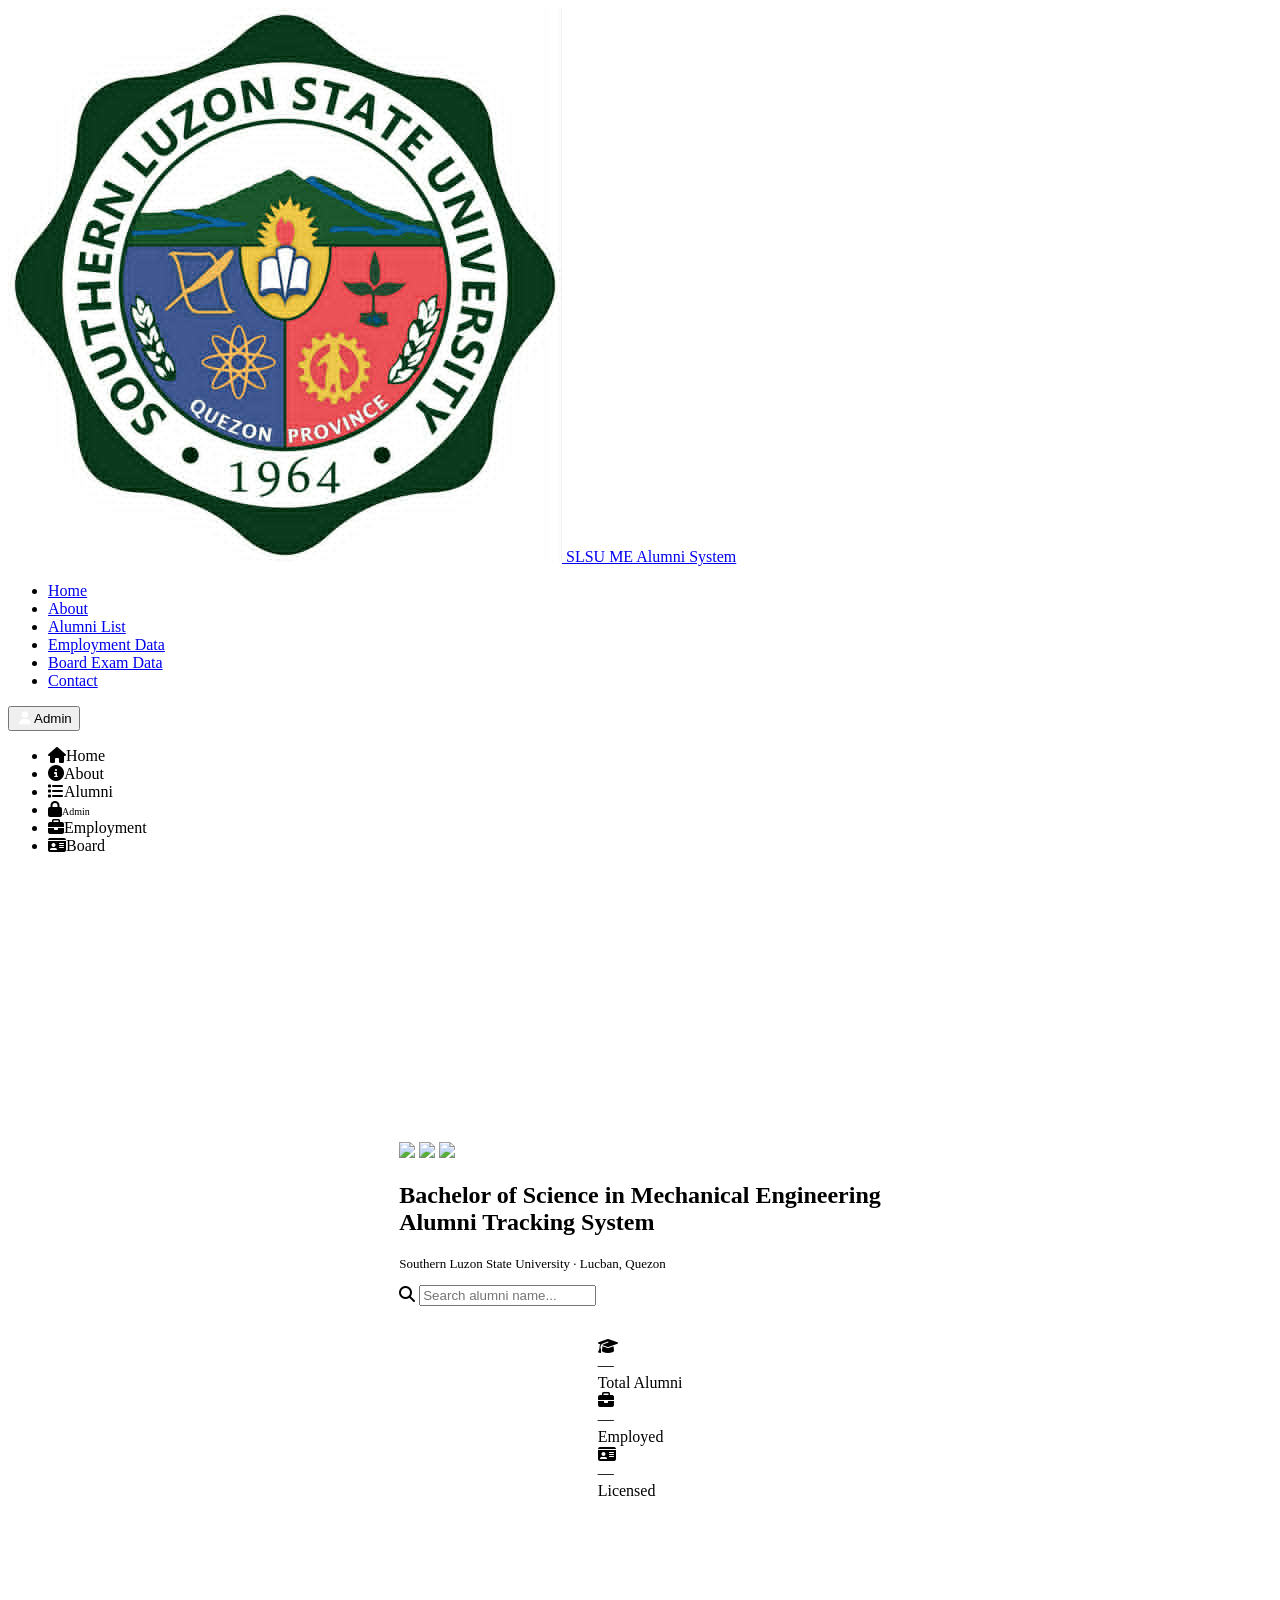
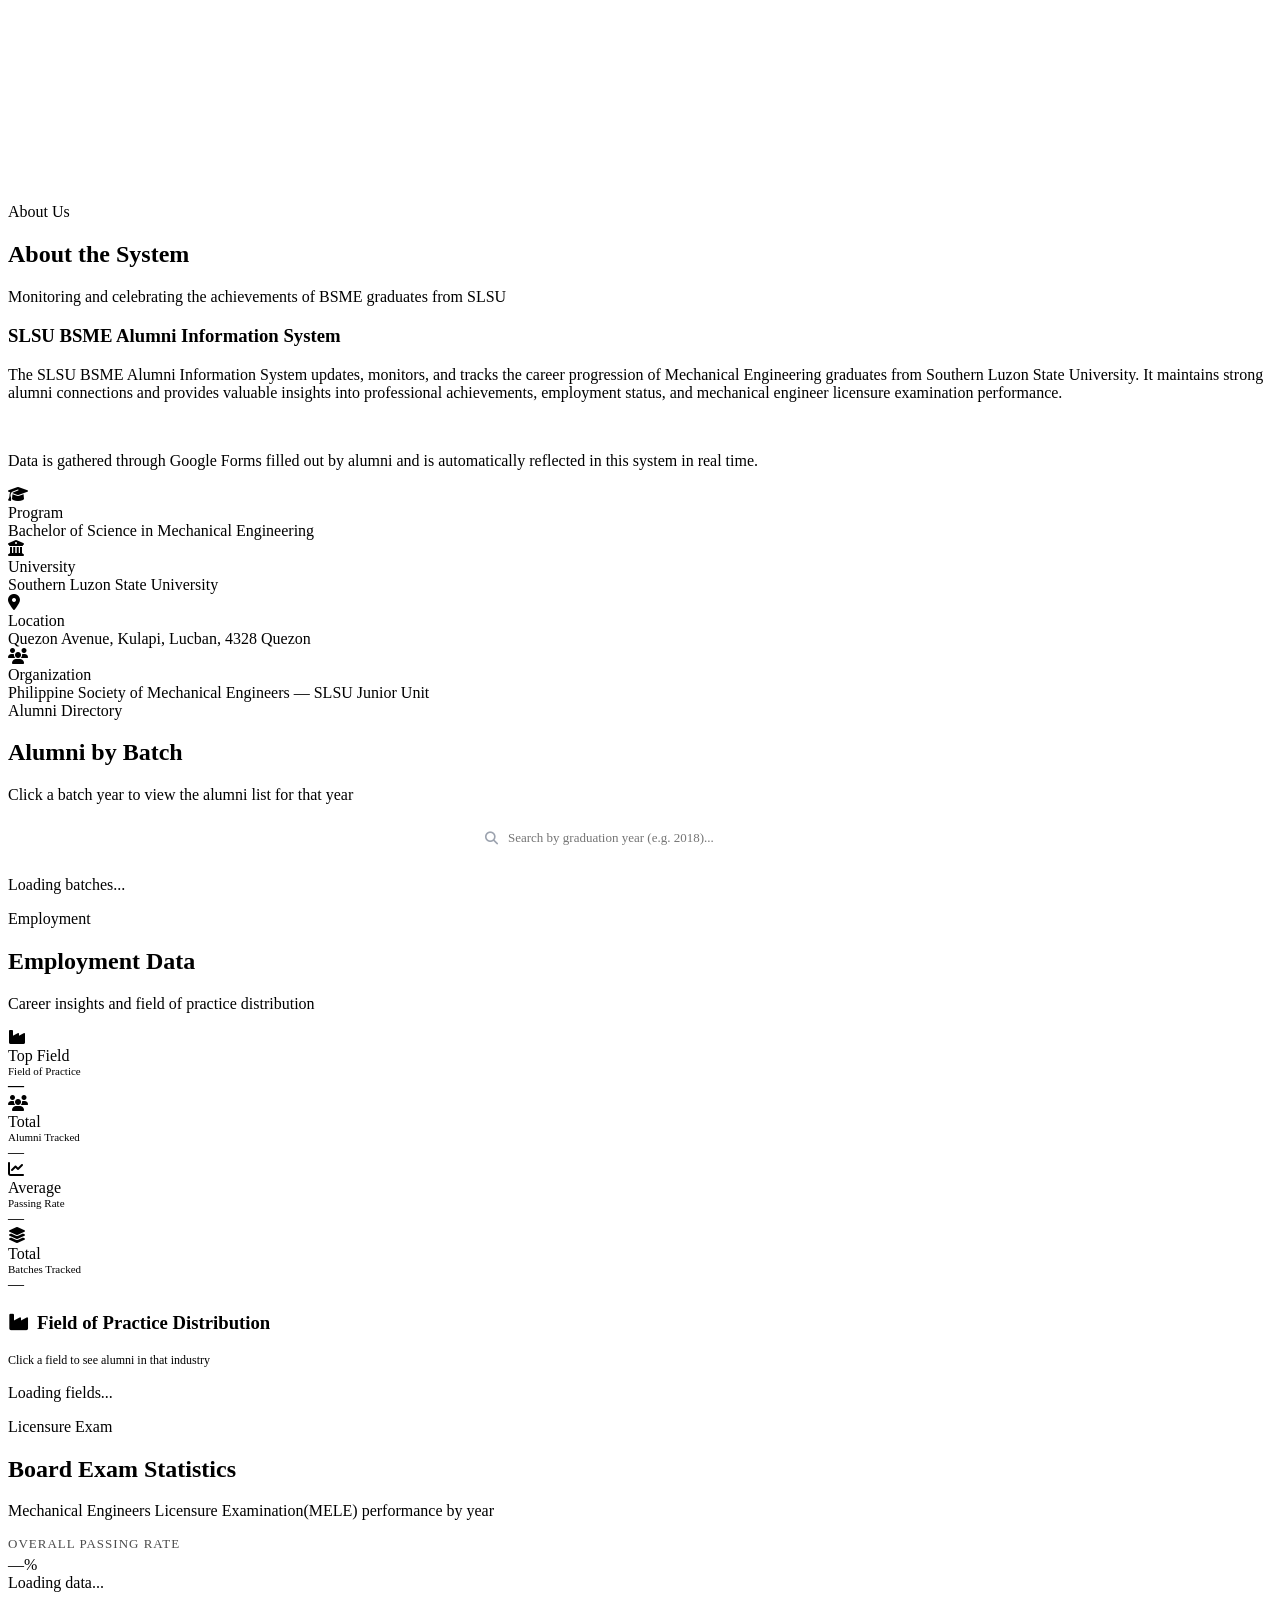
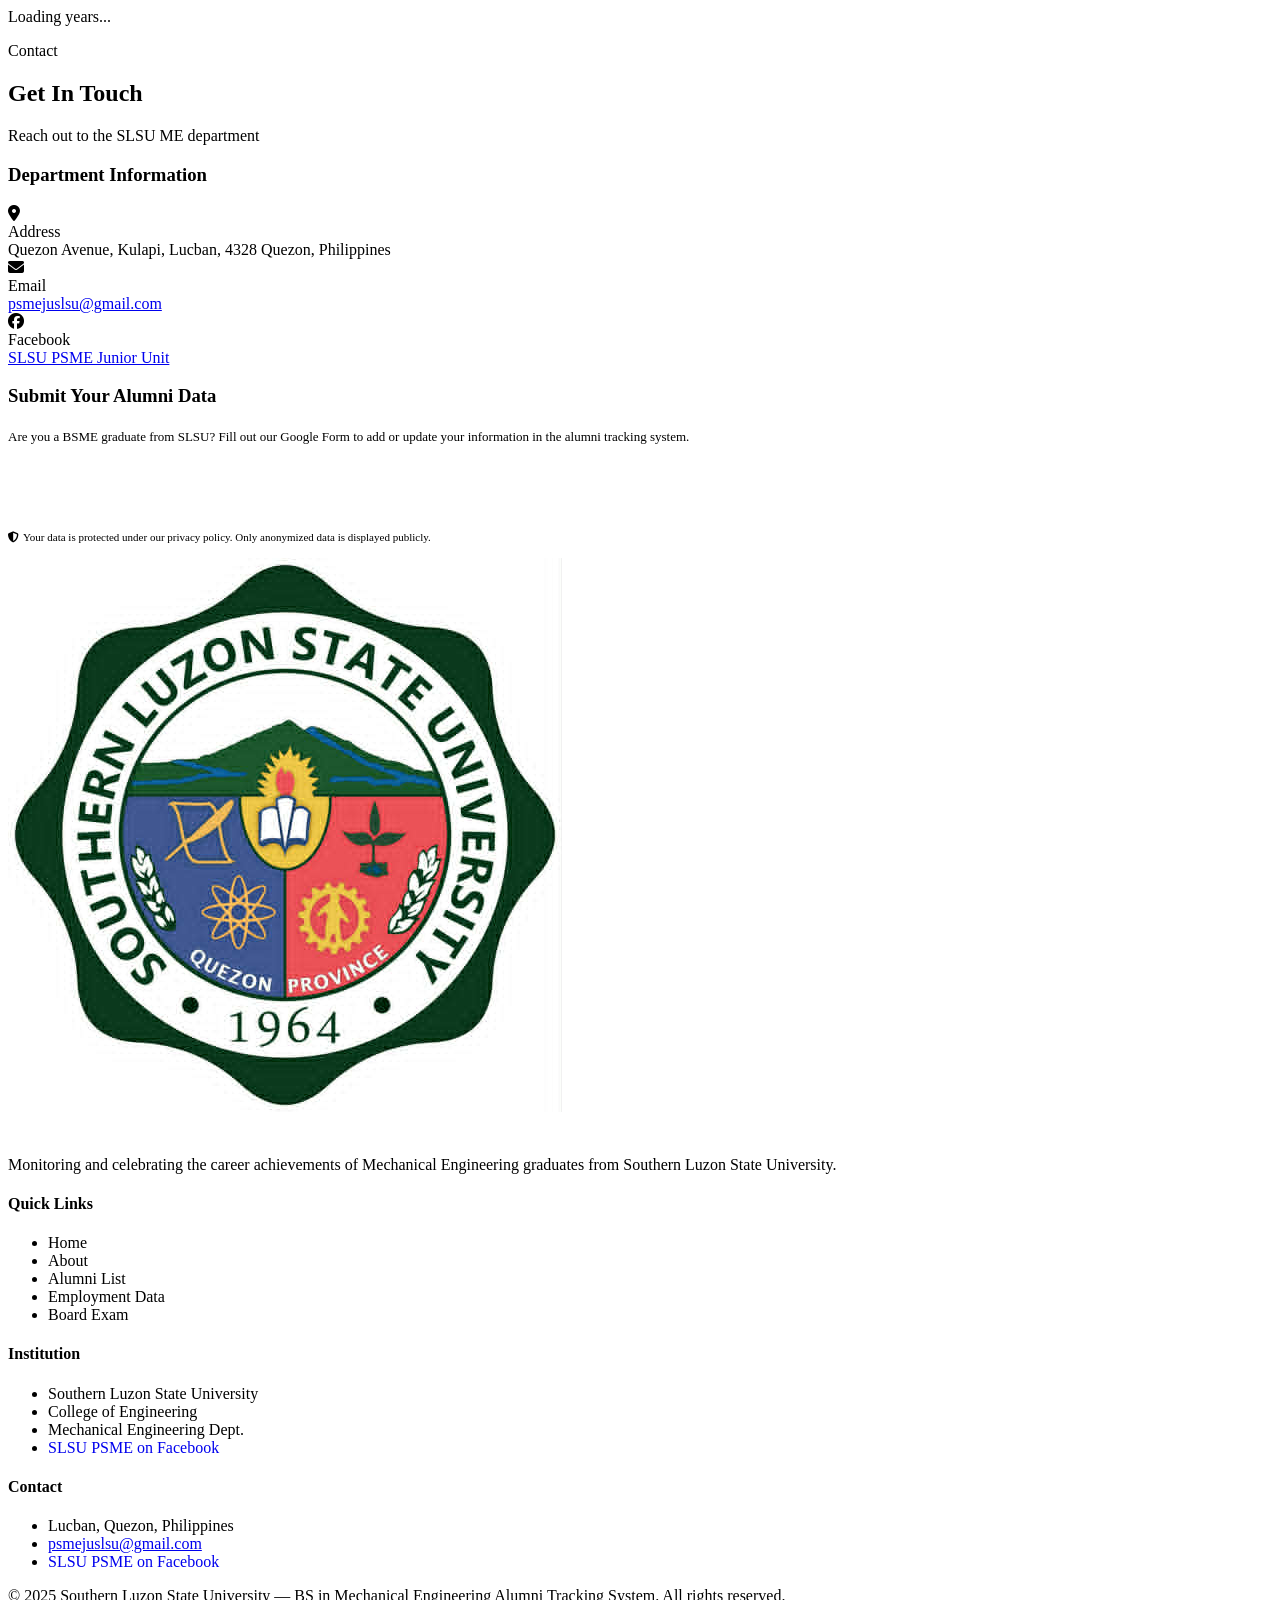
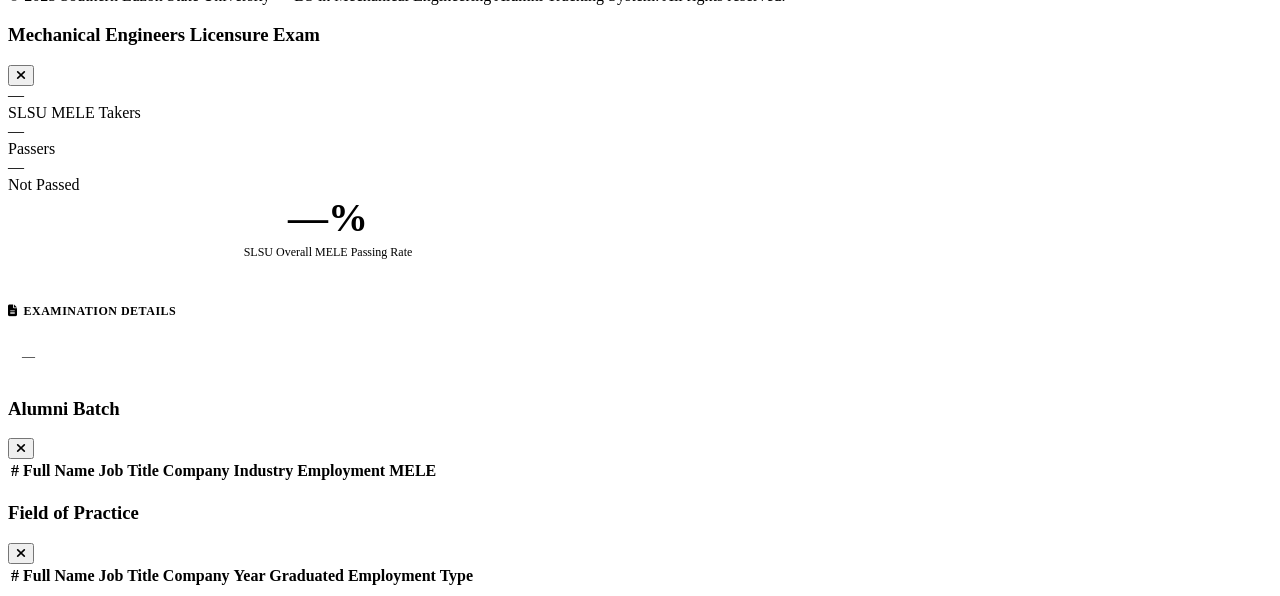
==== wwwroot/index.html @ a5f66955 "add favicon" ====
<!DOCTYPE html>
<html lang="en">
<head>
    <meta charset="UTF-8" />
    <meta name="viewport" content="width=device-width, initial-scale=1.0" />
    <title>SLSU BSME Alumni Tracking Web Portal</title>
    <link rel="stylesheet" href="https://cdnjs.cloudflare.com/ajax/libs/font-awesome/6.5.1/css/all.min.css">
    <link rel="stylesheet" href="/src/styles/style.css"/>
    <link rel="stylesheet" href="/src/styles/nav.css" />
    <link rel="stylesheet" href="/src/styles/main-page.css" />
    <link rel="stylesheet" href="/src/styles/about.css" />
    <link rel="stylesheet" href="/src/styles/board.css" />
    <link rel="stylesheet" href="/src/styles/alumni.css" />
    <link rel="stylesheet" href="/src/styles/employment.css" />
    <link rel="stylesheet" href="/src/styles/contact.css" />
    <link rel="stylesheet" href="/src/styles/webfooter.css" />
    <link rel="stylesheet" href="/src/styles/modal.css" />
    <link rel="stylesheet" href="/src/styles/animation.css" />
    <link rel="icon" type="image/x-icon" href="/src/img/mechanicalengineerIcon.ico" />
</head>
<body>

    <!-- DESKTOP HEADER -->
    <header class="header">
        <a href="/index.html" class="header-brand">
            <img src="[data-uri]" alt="SLSU" />
            <span>SLSU ME Alumni System</span>
        </a>
        <nav class="navigation">
            <ul>
                <li class="nav-content"><a href="#main-page">Home</a></li>
                <li class="nav-content"><a href="#about">About</a></li>
                <li class="nav-content"><a href="#alumni-list">Alumni List</a></li>
                <li class="nav-content"><a href="#employment">Employment Data</a></li>
                <li class="nav-content"><a href="#board-exam">Board Exam Data</a></li>
                <li class="nav-content"><a href="#contact">Contact</a></li>
            </ul>
        </nav>
        <button id="btn-admin-login" onclick="window.location.href='/admin.html'">
            <i class="fa-solid fa-user" style="color: rgb(255, 255, 255);margin:3px;"></i>Admin
        </button>
    </header>

    <!-- MOBILE BOTTOM NAV -->
    <nav class="mobile-nav">
        <ul>
            <li onclick="scrollTo('main-page')" class="active"><i class="fa-solid fa-house"></i>Home</li>
            <li onclick="scrollTo('about')"><i class="fa-solid fa-circle-info"></i>About</li>
            <li onclick="scrollTo('alumni-list')"><i class="fa-solid fa-list"></i>Alumni</li>
            <li class="admin-mob" onclick="window.location.href='/admin.html'"><i class="fa-solid fa-lock"></i><span style="font-size:10px;margin-top:2px;">Admin</span></li>
            <li onclick="scrollTo('employment')"><i class="fa-solid fa-briefcase"></i>Employment</li>
            <li onclick="scrollTo('board-exam')"><i class="fa-solid fa-id-card"></i>Board</li>
        </ul>
    </nav>

    <div class="page-wrap">

        <!-- ═══ MAIN / HERO ═══ -->
        <section id="main-page" style="padding: 0; background-image: url(/src/img/bg-main-page.jpg);">
            <div id="main-page" style="min-height:calc(100vh - 64px);display:flex;flex-direction:column;align-items:center;justify-content:center;gap:2rem;padding:2rem 1.5rem 4rem; background:">
                <div class="hero-card">
                    <div class="logo-group">
                        <img src="/src/img/slsuIcon.jpeg" />
                        <img src="/src/img/mechanicalengineerIcon.png" />
                        <img src="/src/img/cOfEngineering.jpeg" />
                    </div>
                    <h2>Bachelor of Science in Mechanical Engineering<br>Alumni Tracking System</h2>
                    <p style="font-size:13px;color:var(--gray-text);">Southern Luzon State University · Lucban, Quezon</p>
                    <div class="search-wrap">
                        <i class="fa-solid fa-magnifying-glass"></i>
                        <input type="text" id="searchAlumni" placeholder="Search alumni name..." autocomplete="off" />
                        <div class="search-dropdown" id="search-dropdown"></div>
                    </div>
                </div>
                <div class="hero-stats">
                    <div class="hstat">
                        <div class="hs-icon"><i class="fa-solid fa-graduation-cap"></i></div>
                        <div class="hs-num" id="stat-total">—</div>
                        <div class="hs-lbl">Total Alumni</div>
                    </div>
                    <div class="hstat">
                        <div class="hs-icon"><i class="fa-solid fa-briefcase"></i></div>
                        <div class="hs-num" id="stat-employed">—</div>
                        <div class="hs-lbl">Employed</div>
                    </div>
                    <div class="hstat">
                        <div class="hs-icon"><i class="fa-solid fa-id-card"></i></div>
                        <div class="hs-num" id="stat-licensed">—</div>
                        <div class="hs-lbl">Licensed</div>
                    </div>
                </div>
            </div>
        </section>

        <!-- ═══ ABOUT ═══ -->
        <section id="about">
            <div class="section-inner">
                <div class="section-header">
                    <span class="section-pill">About Us</span>
                    <h2>About the System</h2>
                    <p>Monitoring and celebrating the achievements of BSME graduates from SLSU</p>
                </div>
                <div class="about-grid">
                    <div class="about-card">
                        <h3>SLSU BSME Alumni Information System</h3>
                        <p>The SLSU BSME Alumni Information System updates, monitors, and tracks the career progression of Mechanical Engineering graduates from Southern Luzon State University. It maintains strong alumni connections and provides valuable insights into professional achievements, employment status, and mechanical engineer licensure examination performance.</p>
                        <br />
                        <p>Data is gathered through Google Forms filled out by alumni and is automatically reflected in this system in real time.</p>
                    </div>
                    <div class="info-list">
                        <div class="info-item">
                            <div class="ii-icon"><i class="fa-solid fa-graduation-cap"></i></div>
                            <div class="ii-body">
                                <div class="lbl">Program</div>
                                <div class="val">Bachelor of Science in Mechanical Engineering</div>
                            </div>
                        </div>
                        <div class="info-item">
                            <div class="ii-icon"><i class="fa-solid fa-university"></i></div>
                            <div class="ii-body">
                                <div class="lbl">University</div>
                                <div class="val">Southern Luzon State University</div>
                            </div>
                        </div>
                        <div class="info-item">
                            <div class="ii-icon"><i class="fa-solid fa-location-dot"></i></div>
                            <div class="ii-body">
                                <div class="lbl">Location</div>
                                <div class="val">Quezon Avenue, Kulapi, Lucban, 4328 Quezon</div>
                            </div>
                        </div>
                        <div class="info-item">
                            <div class="ii-icon"><i class="fa-solid fa-users"></i></div>
                            <div class="ii-body">
                                <div class="lbl">Organization</div>
                                <div class="val">Philippine Society of Mechanical Engineers — SLSU Junior Unit</div>
                            </div>
                        </div>
                    </div>
                </div>
            </div>
        </section>

        <!-- ═══ ALUMNI LIST ═══ -->
        <!--
          ═══════════════════════════════════════════════════════════════
          PATCH for index.html — Alumni List section
          Find your existing #alumni-list section and replace the
          entire inner content (keep the <section> tag itself) with this.
          ═══════════════════════════════════════════════════════════════
        -->

        <section id="alumni-list" style="background:var(--gray-bg);">
            <div class="section-inner">

                <div class="section-header">
                    <span class="section-pill">Alumni Directory</span>
                    <h2>Alumni by Batch</h2>
                    <p>Click a batch year to view the alumni list for that year</p>
                </div>

                <!-- Search bar — hardcoded in HTML, not injected by JS -->
                <div style="
                  display:flex;
                  align-items:center;
                  justify-content:center; /* ✅ CENTER */
                  gap:12px;
                  margin-bottom:1.25rem;
                  flex-wrap:wrap;
                ">
                    <div style="position:relative; width:100%; max-width:320px;">
                        <i class="fa-solid fa-magnifying-glass" style="
          position:absolute; left:11px; top:50%;
          transform:translateY(-50%);
          color:#9CA3AF; font-size:13px; pointer-events:none;
          transition:color 0.2s;
        " id="batch-search-icon"></i>
                        <input type="text"
                               id="batch-search-input"
                               placeholder="Search by graduation year (e.g. 2018)..."
                               oninput="onBatchSearch(this.value)"
                               autocomplete="off"
                               onfocus="document.getElementById('batch-search-icon').style.color='#2563EB';"
                               onblur="document.getElementById('batch-search-icon').style.color='#9CA3AF';"
                               style="
            width:100%; padding:10px 12px 10px 34px;
            border:1.5px solid var(--gray-2); border-radius:10px;
            font-size:13px; outline:none; background:var(--white);
            font-family:inherit; transition:border-color 0.2s, box-shadow 0.2s;
          "
                               onfocus="this.style.borderColor='var(--blue-light)'; this.style.boxShadow='0 0 0 3px rgba(37,99,235,0.08)';"
                               onblur="this.style.borderColor='var(--gray-2)'; this.style.boxShadow='none';" />
                    </div>

                    <!-- Live count label, updated by JS -->
                    <span id="batch-count-label" style="
        font-size:12px; color:var(--gray-text);
        white-space:nowrap;
      "></span>

                    <!-- Clear button, hidden until user types -->
                    <button id="batch-clear-btn"
                            onclick="clearBatchSearch()"
                            style="
          display:none;
          padding:8px 14px; border-radius:8px;
          border:1px solid var(--gray-2);
          background:white; color:var(--blue);
          font-size:12px; font-weight:600;
          cursor:pointer; transition:all 0.15s;
        "
                            onmouseover="this.style.borderColor='var(--blue)'"
                            onmouseout="this.style.borderColor='var(--gray-2)'">
                        <i class="fa-solid fa-xmark" style="margin-right:4px;"></i>Clear
                    </button>
                </div>

                <!-- Batch grid — filled by app.js renderBatchBoxes() -->
                <div class="batch-boxes" id="batch-boxes">
                    <div class="load-state">
                        <div class="spinner"></div>
                        <p>Loading batches...</p>
                    </div>
                </div>

            </div>
        </section>

        <!-- ═══ EMPLOYMENT DATA ═══ -->
        <section id="employment">
            <div class="section-inner">
                <div class="section-header">
                    <span class="section-pill">Employment</span>
                    <h2>Employment Data</h2>
                    <p>Career insights and field of practice distribution</p>
                </div>
                <div class="emp-summary">
                    <div class="emp-stat">
                        <div class="es-top">
                            <div class="es-icon blue"><i class="fa-solid fa-industry"></i></div>
                            <div>
                                <div class="es-meta">Top Field</div>
                                <div class="es-sub" style="font-size:11px;color:var(--gray-text);">Field of Practice</div>
                            </div>
                        </div>
                        <div class="es-num" id="emp-top-field" style="font-size:1rem;color:var(--blue);font-weight:700;">—</div>
                    </div>
                    <div class="emp-stat">
                        <div class="es-top">
                            <div class="es-icon green"><i class="fa-solid fa-users"></i></div>
                            <div>
                                <div class="es-meta">Total</div>
                                <div class="es-sub" style="font-size:11px;color:var(--gray-text);">Alumni Tracked</div>
                            </div>
                        </div>
                        <div class="es-num" id="emp-total">—</div>
                    </div>
                    <div class="emp-stat">
                        <div class="es-top">
                            <div class="es-icon amber"><i class="fa-solid fa-chart-line"></i></div>
                            <div>
                                <div class="es-meta">Average</div>
                                <div class="es-sub" style="font-size:11px;color:var(--gray-text);">Passing Rate</div>
                            </div>
                        </div>
                        <div class="es-num" id="emp-pass-rate">—</div>
                    </div>
                    <div class="emp-stat">
                        <div class="es-top">
                            <div class="es-icon purple"><i class="fa-solid fa-layer-group"></i></div>
                            <div>
                                <div class="es-meta">Total</div>
                                <div class="es-sub" style="font-size:11px;color:var(--gray-text);">Batches Tracked</div>
                            </div>
                        </div>
                        <div class="es-num" id="emp-batches">—</div>
                    </div>
                </div>
                <div class="field-section">
                    <h3><i class="fa-solid fa-industry" style="margin-right:8px;color:var(--blue);"></i>Field of Practice Distribution</h3>
                    <p style="font-size:12px;color:var(--gray-text);margin-bottom:1rem;">Click a field to see alumni in that industry</p>
                    <div class="field-list" id="field-list">
                        <div class="load-state"><div class="spinner"></div><p>Loading fields...</p></div>
                    </div>
                </div>
            </div>
        </section>

        <!-- ═══ BOARD EXAM ═══ -->
        <section id="board-exam" style="background:var(--gray-bg);">
            <div class="section-inner">
                <div class="section-header">
                    <span class="section-pill">Licensure Exam</span>
                    <h2>Board Exam Statistics</h2>
                    <p>Mechanical Engineers Licensure Examination(MELE) performance by year</p>
                </div>
                <div class="rme-rate-banner" id="rme-banner">
                    <div style="font-size:13px;opacity:0.7;margin-bottom:4px;text-transform:uppercase;letter-spacing:1px;">Overall Passing Rate</div>
                    <div class="rate-num" id="rme-overall">—%</div>
                    <div class="rate-sub" id="rme-banner-sub">Loading data...</div>
                </div>
                <div class="year-boxes" id="rme-year-boxes">
                    <div class="load-state"><div class="spinner"></div><p>Loading years...</p></div>
                </div>
            </div>
        </section>

        <!-- ═══ CONTACT ═══ -->
        <section id="contact" style="background:white;">
            <div class="section-inner">
                <div class="section-header">
                    <span class="section-pill">Contact</span>
                    <h2>Get In Touch</h2>
                    <p>Reach out to the SLSU ME department</p>
                </div>
                <div class="contact-grid">
                    <div class="contact-card">
                        <h3>Department Information</h3>
                        <div class="info-list">
                            <div class="info-item">
                                <div class="ii-icon"><i class="fa-solid fa-location-dot"></i></div>
                                <div class="ii-body">
                                    <div class="lbl">Address</div>
                                    <div class="val">Quezon Avenue, Kulapi, Lucban, 4328 Quezon, Philippines</div>
                                </div>
                            </div>
                            <div class="info-item">
                                <div class="ii-icon"><i class="fa-solid fa-envelope"></i></div>
                                <div class="ii-body">
                                    <div class="lbl">Email</div>
                                    <div class="val"><a href="https://mail.google.com/mail/?view=cm&fs=1&to=psmejuslsu@gmail.com" target="_blank">psmejuslsu@gmail.com </a></div>
                                </div>
                            </div>
                            <div class="info-item">
                                <div class="ii-icon"><i class="fa-brands fa-facebook"></i></div>
                                <div class="ii-body">
                                    <div class="lbl">Facebook</div>
                                    <div class="val"><a href="https://web.facebook.com/SLSUPSMEJU" target="_blank">SLSU PSME Junior Unit</a></div>
                                </div>
                            </div>
                        </div>
                    </div>
                    <div class="contact-card">
                        <h3>Submit Your Alumni Data</h3>
                        <p style="font-size:13px;color:var(--gray-text);line-height:1.75;margin-bottom:1.25rem;">Are you a BSME graduate from SLSU? Fill out our Google Form to add or update your information in the alumni tracking system.</p>
                        <a href="https://forms.gle/2pHuAddx62ZBAT7eA" target="_blank" style="display:inline-flex;align-items:center;gap:8px;background:var(--blue);color:white;padding:10px 20px;border-radius:8px;font-size:13px;font-weight:600;text-decoration:none;margin-bottom:12px;transition:background 0.2s;" onmouseover="this.style.background='#1e4080'" onmouseout="this.style.background='var(--blue)'">
                            <i class="fa-solid fa-file-pen"></i> Submit / Update My Data
                        </a>
                        <p style="font-size:11px;color:var(--gray-text);line-height:1.7;"><i class="fa-solid fa-shield-halved" style="margin-right:4px;color:var(--blue);"></i>Your data is protected under our privacy policy. Only anonymized data is displayed publicly.</p>
                    </div>
                </div>
            </div>
        </section>

        <!-- ═══ WEB FOOTER ═══ -->
        <footer class="web-footer">
            <div class="web-footer-inner">
                <div class="web-footer-grid">
                    <div class="wf-brand">
                        <img src="[data-uri]" alt="SLSU" />
                        <div style="color:white;font-size:14px;font-weight:700;margin-top:8px;">SLSU BSME Alumni System</div>
                        <p style="text-align:justify">Monitoring and celebrating the career achievements of Mechanical Engineering graduates from Southern Luzon State University.</p>
                    </div>
                    <div class="wf-col">
                        <h4>Quick Links</h4>
                        <ul>
                            <li onclick="scrollTo('main-page')">Home</li>
                            <li onclick="scrollTo('about')">About</li>
                            <li onclick="scrollTo('alumni-list')">Alumni List</li>
                            <li onclick="scrollTo('employment')">Employment Data</li>
                            <li onclick="scrollTo('board-exam')">Board Exam</li>
                        </ul>
                    </div>
                    <div class="wf-col">
                        <h4>Institution</h4>
                        <ul>
                            <li>Southern Luzon State University</li>
                            <li>College of Engineering</li>
                            <li>Mechanical Engineering Dept.</li>
                            <li><a href="https://web.facebook.com/SLSUPSMEJU" target="_blank" style="text-decoration:none">SLSU PSME on Facebook</a></li>
                        </ul>
                    </div>
                    <div class="wf-col">
                        <h4>Contact</h4>
                        <ul>
                            <li>Lucban, Quezon, Philippines</li>
                            <li><a href="https://mail.google.com/mail/?view=cm&fs=1&to=psmejuslsu@gmail.com" target="_blank">psmejuslsu@gmail.com</a></li>
                            <li><a href="https://web.facebook.com/SLSUPSMEJU" target="_blank" style="text-decoration:none">SLSU PSME on Facebook</a></li>
                        </ul>
                    </div>
                </div>
                <div class="wf-bottom">
                    © 2025 Southern Luzon State University — BS in Mechanical Engineering Alumni Tracking System. All rights reserved.
                </div>
            </div>
        </footer>

    </div><!-- end page-wrap -->
    <!-- ═══ RME YEAR MODAL ═══ -->
    <div class="modal-overlay" id="rme-modal">
        <div class="modal" style="max-width:640px;">
            <div class="modal-head">
                <h3 id="rme-modal-title">Mechanical Engineers Licensure Exam</h3>
                <button class="modal-close-btn" onclick="closeModal('rme-modal')">
                    <i class="fa-solid fa-xmark"></i>
                </button>
            </div>
            <div class="modal-body">

                <!-- Summary Stats Row -->
                <div class="rme-modal-stats">
                    <div class="rme-ms blue">
                        <div class="ms-num" id="rme-m-takers">—</div>
                        <div class="ms-lbl">SLSU MELE Takers</div>
                    </div>
                    <div class="rme-ms green">
                        <div class="ms-num" id="rme-m-passers">—</div>
                        <div class="ms-lbl">Passers</div>
                    </div>
                    <div class="rme-ms red">
                        <div class="ms-num" id="rme-m-failed">—</div>
                        <div class="ms-lbl">Not Passed</div>
                    </div>
                </div>

                <!-- Overall Rate -->
                <div style="text-align:center; margin-bottom:1.5rem;">
                    <span style="font-size:2.5rem; font-weight:700;" id="rme-m-rate">—%</span>
                    <div style="font-size:12px; color:var(--gray-text); margin-top:4px;">
                        SLSU Overall MELE Passing Rate
                    </div>
                </div>

                <!-- Charts Section -->
                <div id="rme-modal-charts" style="display:none;">

                    <!-- Bar chart: passing rates comparison -->
                    <div style="margin-bottom:1.25rem;">
                        <div style="font-size:12px; color:var(--gray-text); font-weight:600;
                      margin-bottom:10px; text-transform:uppercase; letter-spacing:0.5px;">
                            MELE Passing Rate Breakdown
                        </div>
                        <canvas id="rme-modal-bar" style="max-height:200px;"></canvas>
                    </div>

                    <!-- Doughnut + detail stats side by side -->
                    <div style="display:grid; grid-template-columns:1fr 1fr; gap:1rem;
                    margin-bottom:1.25rem; align-items:center;">
                        <div>
                            <div style="font-size:12px; color:var(--gray-text); font-weight:600;
                        margin-bottom:10px; text-transform:uppercase; letter-spacing:0.5px;">
                                Examinees Composition
                            </div>
                            <canvas id="rme-modal-doughnut" style="max-height:160px;"></canvas>
                        </div>
                        <div style="display:flex; flex-direction:column; gap:8px;">
                            <div style="background:var(--gray-bg); border-radius:8px; padding:10px 12px;
                        border-left:3px solid #2563EB;">
                                <div style="font-size:10px; color:var(--gray-text); text-transform:uppercase;">
                                    First Time Takers
                                </div>
                                <div style="font-size:1.1rem; font-weight:700; color:#2563EB;" id="rme-m-ft-rate">—%</div>
                                <div style="font-size:11px; color:var(--gray-text);" id="rme-m-ft-detail">— / —</div>
                            </div>
                            <div style="background:var(--gray-bg); border-radius:8px; padding:10px 12px;
                        border-left:3px solid #f59e0b;">
                                <div style="font-size:10px; color:var(--gray-text); text-transform:uppercase;">
                                    Repeaters
                                </div>
                                <div style="font-size:1.1rem; font-weight:700; color:#f59e0b;" id="rme-m-rep-rate">—%</div>
                                <div style="font-size:11px; color:var(--gray-text);" id="rme-m-rep-detail">— / —</div>
                            </div>
                            <div style="background:var(--gray-bg); border-radius:8px; padding:10px 12px;
                        border-left:3px solid #16a34a;">
                                <div style="font-size:10px; color:var(--gray-text); text-transform:uppercase;">
                                    National Passing Rate
                                </div>
                                <div style="font-size:1.1rem; font-weight:700; color:#16a34a;" id="rme-m-nat-rate">—%</div>
                                <div style="font-size:11px; color:var(--gray-text);" id="rme-m-nat-detail">— / —</div>
                            </div>
                        </div>
                    </div>

                </div><!-- /rme-modal-charts -->
                <!-- Examination Details Narrative -->
                <div style="margin-top:1.25rem; border-top:1px solid var(--gray-2);
                  padding-top:1.25rem;">
                    <div style="font-size:12px; color:var(--gray-text); font-weight:600;
                    margin-bottom:10px; text-transform:uppercase; letter-spacing:0.5px;
                    display:flex; align-items:center; gap:6px;">
                        <i class="fa-solid fa-file-lines" style="color:var(--blue);"></i>
                        Examination Details
                    </div>
                    <p id="rme-modal-narrative" style="
          font-size:13px; line-height:1.8; color:var(--text-2);
          background:var(--gray-bg); border-radius:8px;
          padding:12px 14px; border:1px solid var(--gray-2);
        ">—</p>
                </div>

            </div><!-- /modal-body -->
        </div>
    </div>

    <!-- ═══ ALUMNI BATCH MODAL ═══ -->
    <div class="modal-overlay" id="alumni-modal">
        <div class="modal alumni-modal">
            <div class="modal-head">
                <h3 id="alumni-modal-title">Alumni Batch</h3>
                <button class="modal-close-btn" onclick="closeModal('alumni-modal')"><i class="fa-solid fa-xmark"></i></button>
            </div>
            <div class="modal-body">
                <div class="alumni-table-wrap">
                    <table class="alumni-table">
                        <thead>
                            <tr>
                                <th>#</th>
                                <th>Full Name</th>
                                <th>Job Title</th>
                                <th>Company</th>
                                <th>Industry</th>
                                <th>Employment</th>
                                <th>MELE</th>
                            </tr>
                        </thead>
                        <tbody id="alumni-modal-tbody"></tbody>
                    </table>
                    <div id="alumni-no-data" style="text-align:center;padding:2rem;color:var(--gray-text);display:none;">No alumni records found for this batch.</div>
                </div>
            </div>
        </div>
    </div>

    <!-- ═══ FIELD ALUMNI MODAL ═══ -->
    <div class="modal-overlay" id="field-modal">
        <div class="modal field-modal">
            <div class="modal-head">
                <h3 id="field-modal-title">Field of Practice</h3>
                <button class="modal-close-btn" onclick="closeModal('field-modal')"><i class="fa-solid fa-xmark"></i></button>
            </div>
            <div class="modal-body">
                <div class="alumni-table-wrap">
                    <table class="alumni-table">
                        <thead>
                            <tr>
                                <th>#</th>
                                <th>Full Name</th>
                                <th>Job Title</th>
                                <th>Company</th>
                                <th>Year Graduated</th>
                                <th>Employment Type</th>
                            </tr>
                        </thead>
                        <tbody id="field-modal-tbody"></tbody>
                    </table>
                </div>
            </div>
        </div>
    </div>
    <script src="https://cdn.jsdelivr.net/npm/chart.js"></script>
    <script src="/src/js/app.js" defer></script>
</body>
</html>
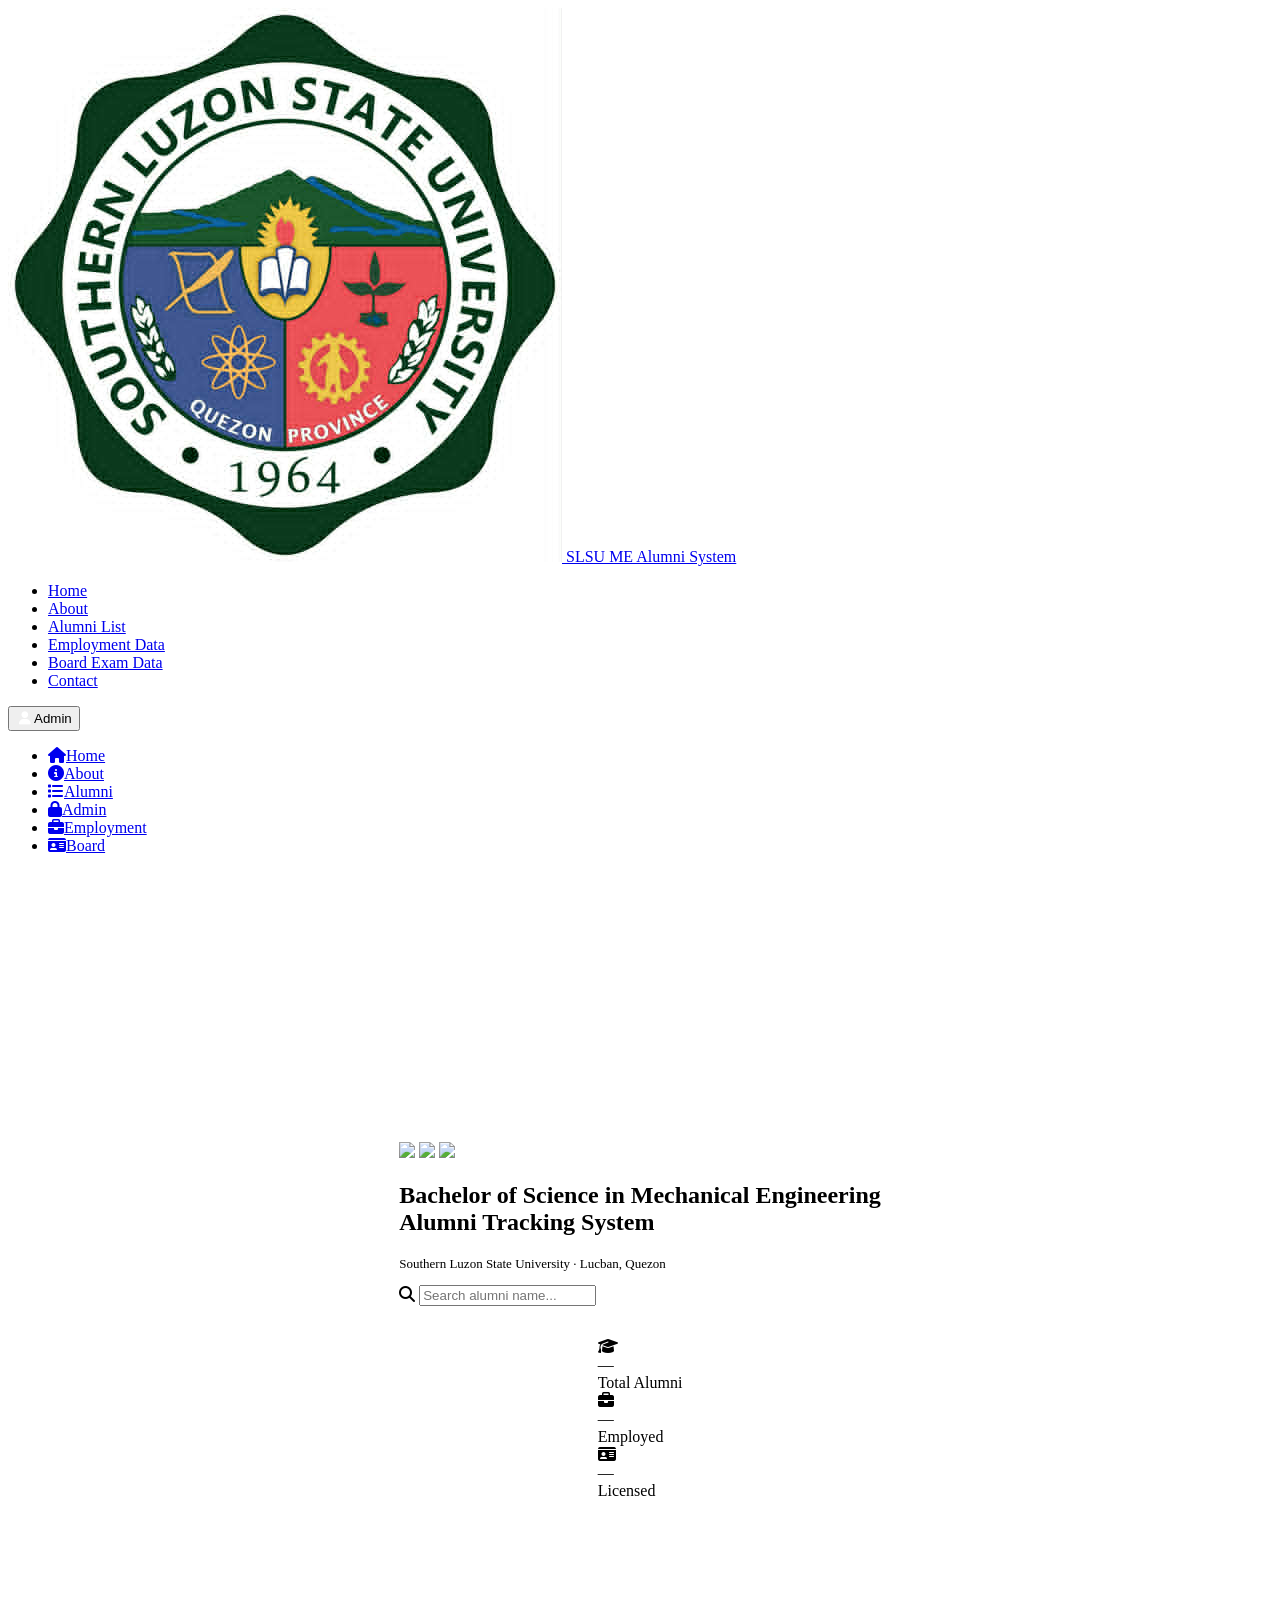
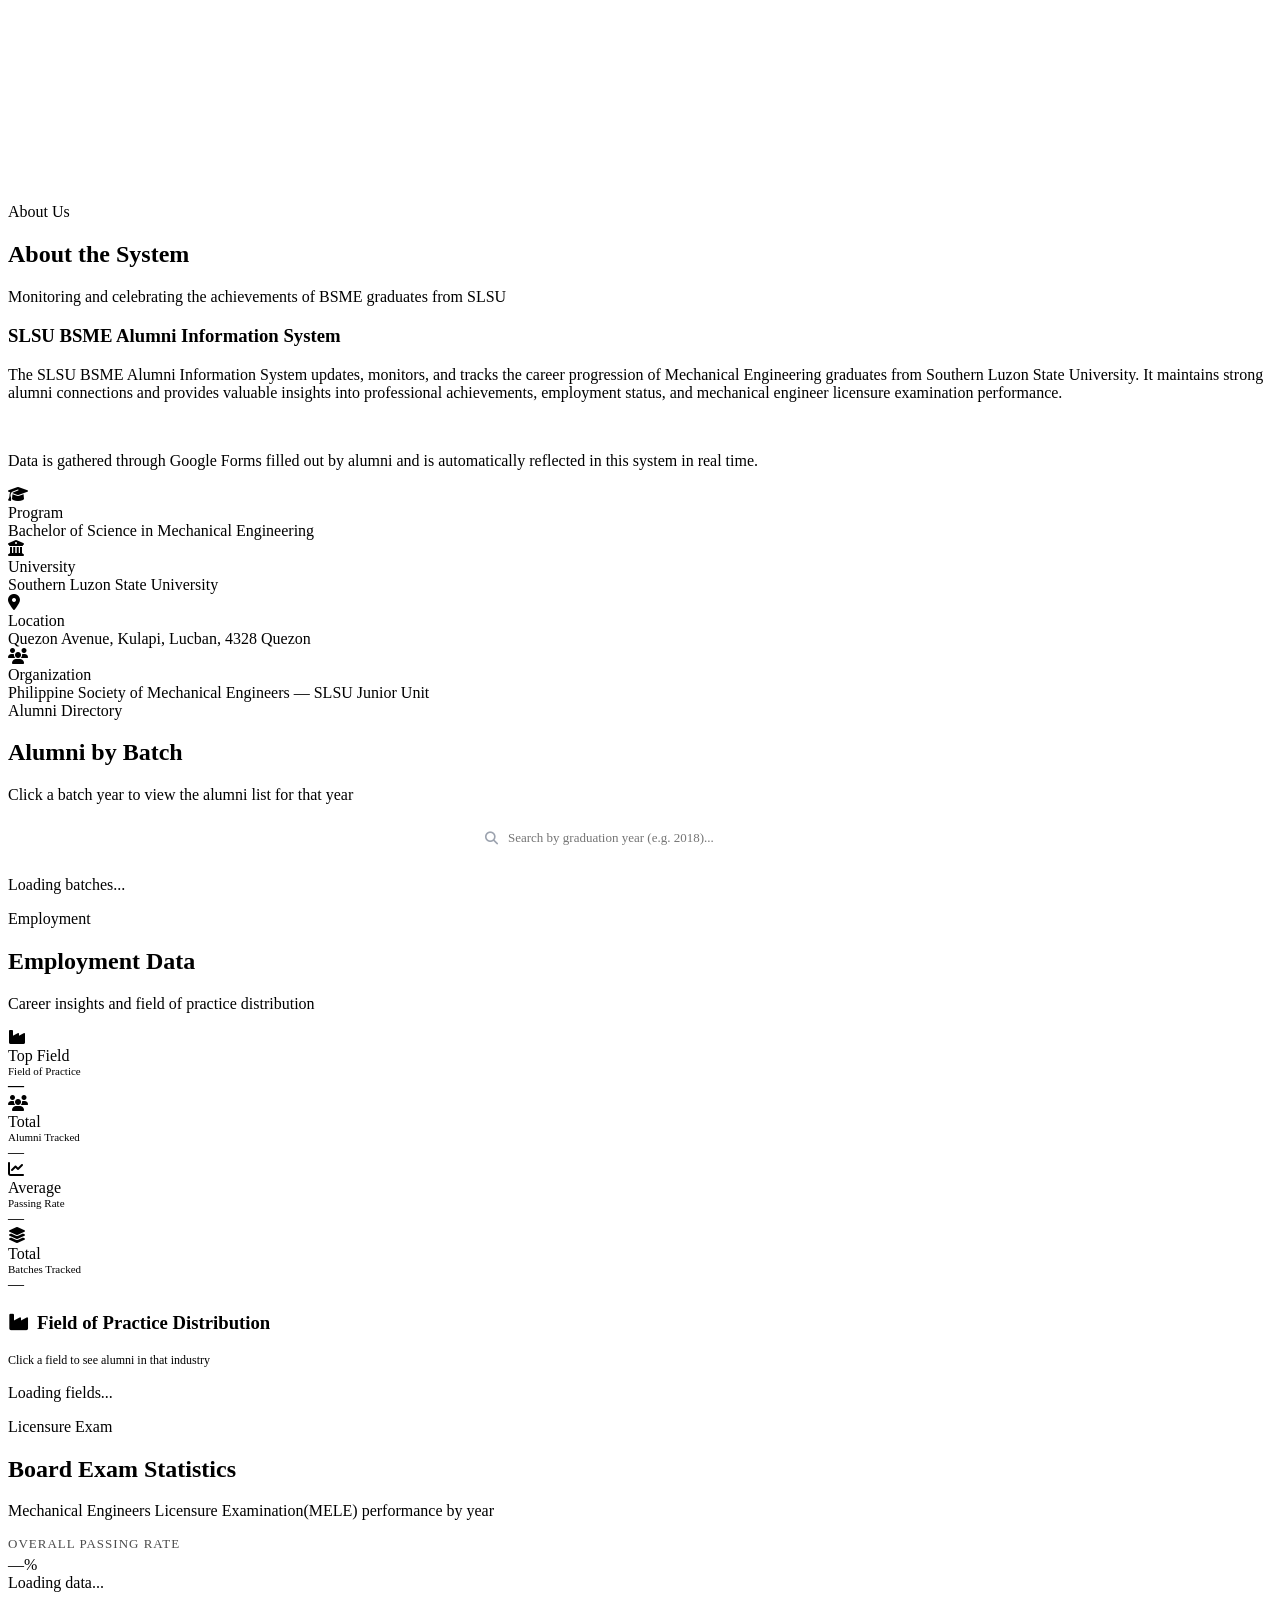
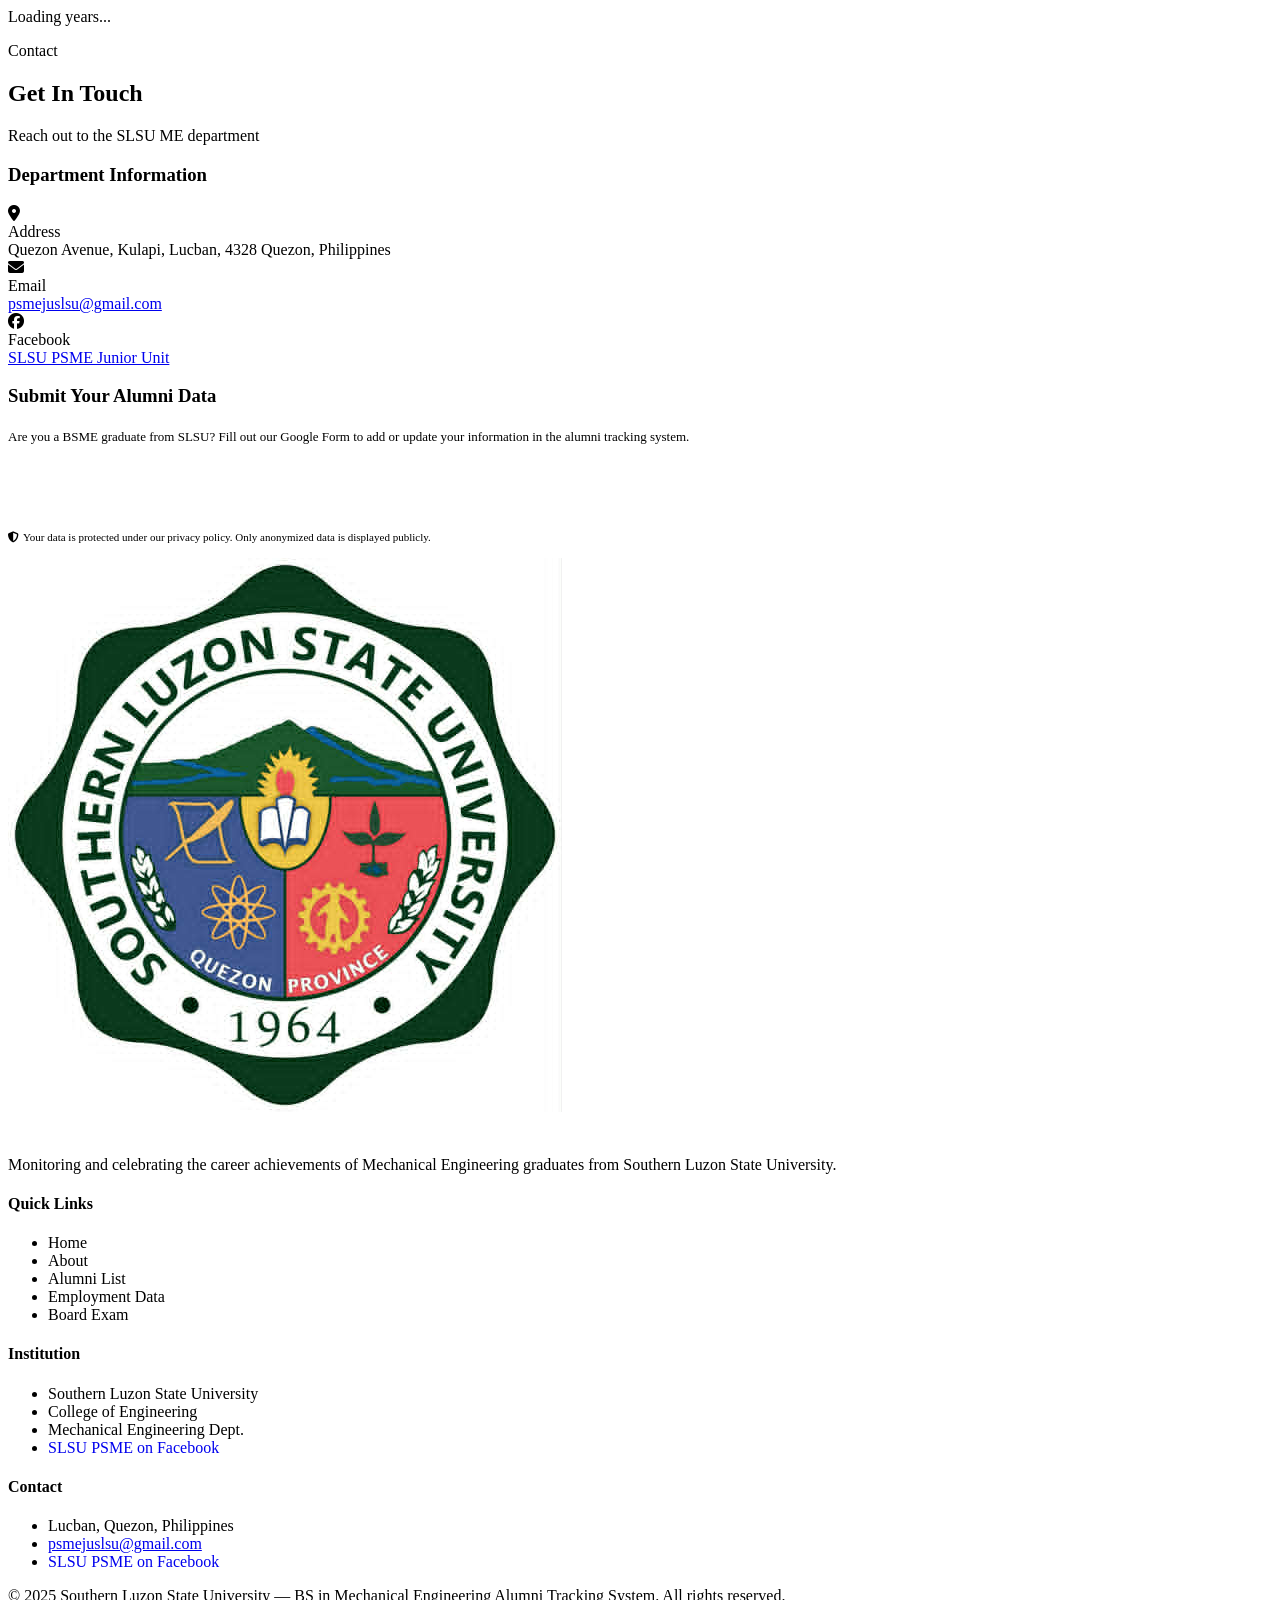
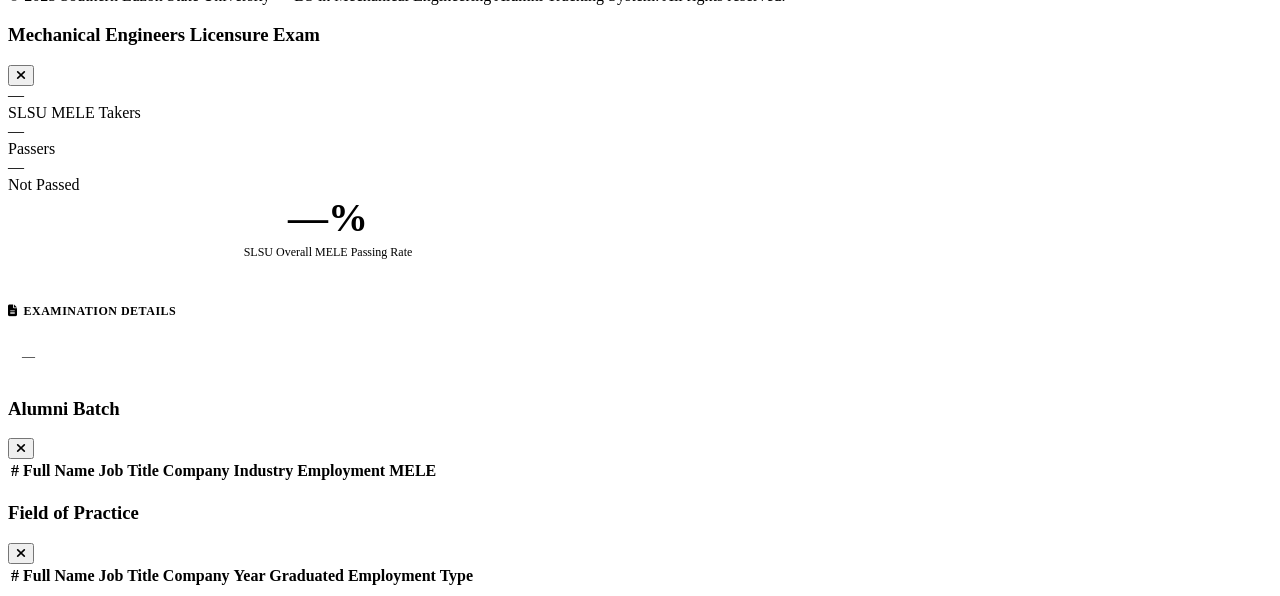
==== commit b0453196: "Add Smooth-scroll and active link effect" ====
--- a/wwwroot/index.html
+++ b/wwwroot/index.html
@@ -44,12 +44,36 @@
     <!-- MOBILE BOTTOM NAV -->
     <nav class="mobile-nav">
         <ul>
-            <li onclick="scrollTo('main-page')" class="active"><i class="fa-solid fa-house"></i>Home</li>
-            <li onclick="scrollTo('about')"><i class="fa-solid fa-circle-info"></i>About</li>
-            <li onclick="scrollTo('alumni-list')"><i class="fa-solid fa-list"></i>Alumni</li>
-            <li class="admin-mob" onclick="window.location.href='/admin.html'"><i class="fa-solid fa-lock"></i><span style="font-size:10px;margin-top:2px;">Admin</span></li>
-            <li onclick="scrollTo('employment')"><i class="fa-solid fa-briefcase"></i>Employment</li>
-            <li onclick="scrollTo('board-exam')"><i class="fa-solid fa-id-card"></i>Board</li>
+            <li>
+                <a href="#main-page">
+                    <i class="fa-solid fa-house"></i>Home
+                </a>
+            </li>
+            <li>
+                <a href="#about">
+                    <i class="fa-solid fa-circle-info"></i>About
+                </a>
+            </li>
+            <li>
+                <a href="#alumni-list">
+                    <i class="fa-solid fa-list"></i>Alumni
+                </a>
+            </li>
+            <li class="admin-mob">
+                <a href="/admin.html">
+                    <i class="fa-solid fa-lock"></i>Admin
+                </a>
+            </li>
+            <li>
+                <a href="#employment">
+                    <i class="fa-solid fa-briefcase"></i>Employment
+                </a>
+            </li>
+            <li>
+                <a href="#board-exam">
+                    <i class="fa-solid fa-id-card"></i>Board
+                </a>
+            </li>
         </ul>
     </nav>
 
@@ -364,11 +388,11 @@
                     <div class="wf-col">
                         <h4>Quick Links</h4>
                         <ul>
-                            <li onclick="scrollTo('main-page')">Home</li>
-                            <li onclick="scrollTo('about')">About</li>
-                            <li onclick="scrollTo('alumni-list')">Alumni List</li>
-                            <li onclick="scrollTo('employment')">Employment Data</li>
-                            <li onclick="scrollTo('board-exam')">Board Exam</li>
+                            <li>Home</li>
+                            <li>About</li>
+                            <li>Alumni List</li>
+                            <li>Employment Data</li>
+                            <li>Board Exam</li>
                         </ul>
                     </div>
                     <div class="wf-col">
@@ -559,5 +583,67 @@
     </div>
     <script src="https://cdn.jsdelivr.net/npm/chart.js"></script>
     <script src="/src/js/app.js" defer></script>
+    <script>
+        (function () {
+            // IDs that map to nav links
+            const sectionIds = [
+                'main-page',
+                'about',
+                'alumni-list',
+                'employment',
+                'board-exam',
+                'contact'
+            ];
+
+            // Desktop nav links (by href)
+            const desktopLinks = document.querySelectorAll('.navigation .nav-content a');
+
+            // Mobile nav list items (by index — matches sectionIds order, skipping admin)
+            const mobileItems = document.querySelectorAll('.mobile-nav li:not(.admin-mob)');
+
+            function setActive(sectionId) {
+                // Desktop
+                desktopLinks.forEach(a => {
+                    a.classList.toggle('active', a.getAttribute('href') === '#' + sectionId);
+                });
+
+                // Mobile — match by href on the <a> inside each li
+                mobileItems.forEach(li => {
+                    const link = li.querySelector('a');
+                    if (link) {
+                        li.classList.toggle(
+                            'active',
+                            link.getAttribute('href') === '#' + sectionId
+                        );
+                    }
+                });
+            }
+
+            // IntersectionObserver — fires when a section enters the viewport
+            const observer = new IntersectionObserver(
+                entries => {
+                    entries.forEach(entry => {
+                        if (entry.isIntersecting) {
+                            setActive(entry.target.id);
+                        }
+                    });
+                },
+                {
+                    // Trigger when section hits the top 30% of the viewport
+                    rootMargin: '0px 0px -70% 0px',
+                    threshold: 0
+                }
+            );
+
+            sectionIds.forEach(id => {
+                const el = document.getElementById(id);
+                if (el) observer.observe(el);
+            });
+
+            // Set Home as active on load
+            setActive('main-page');
+        })();
+    </script>
+
 </body>
 </html>
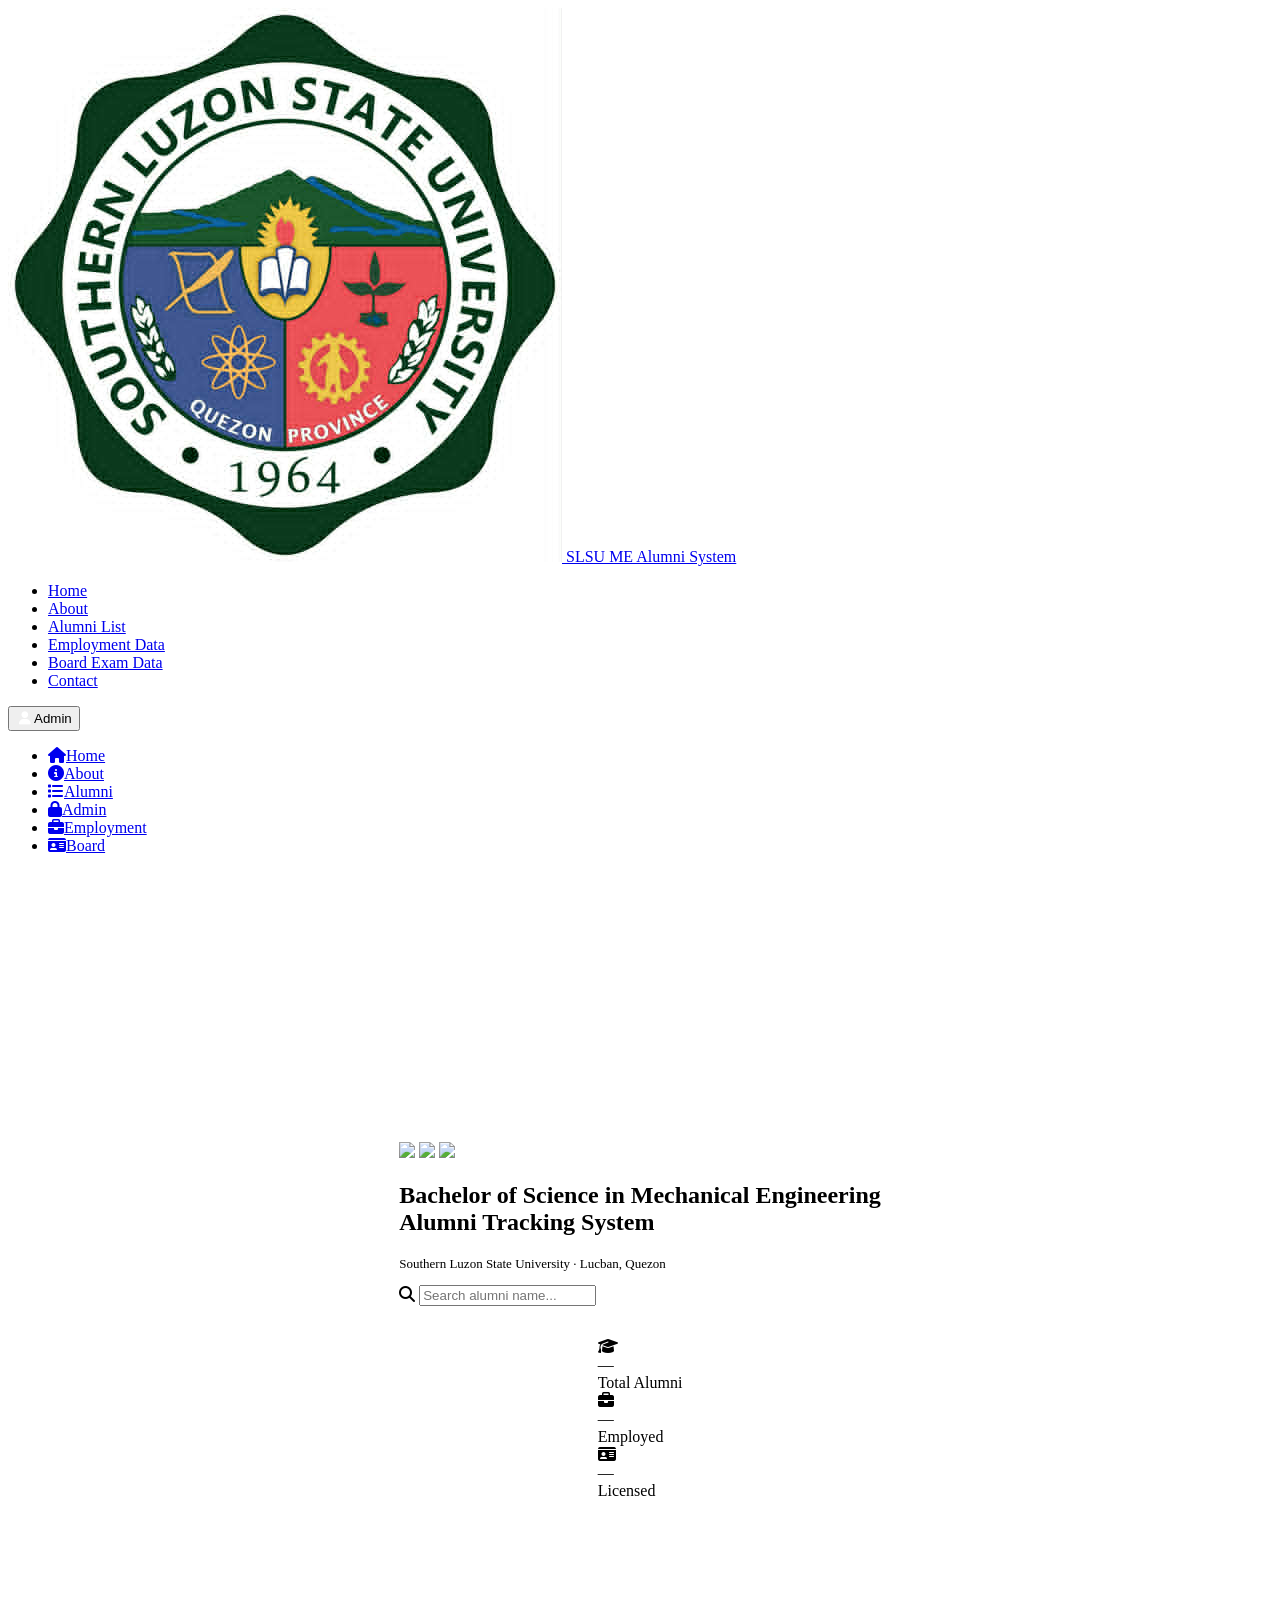
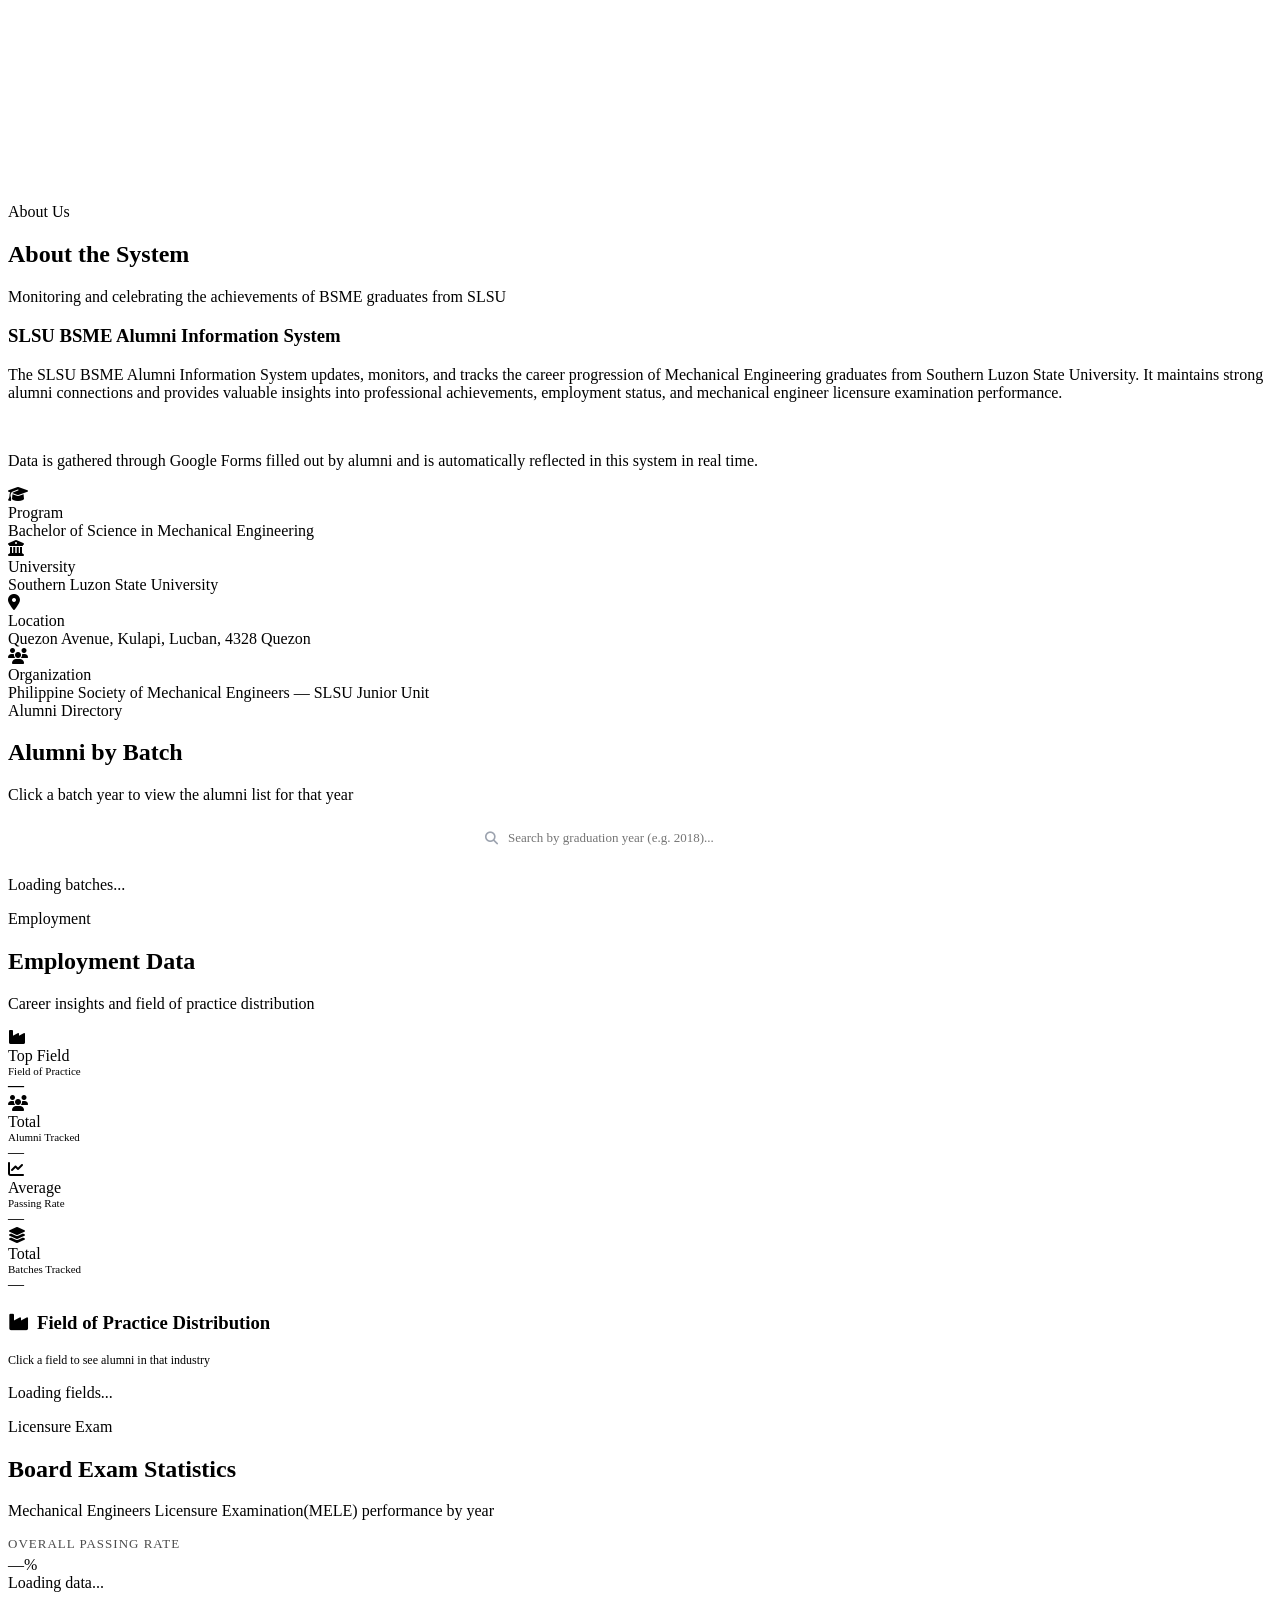
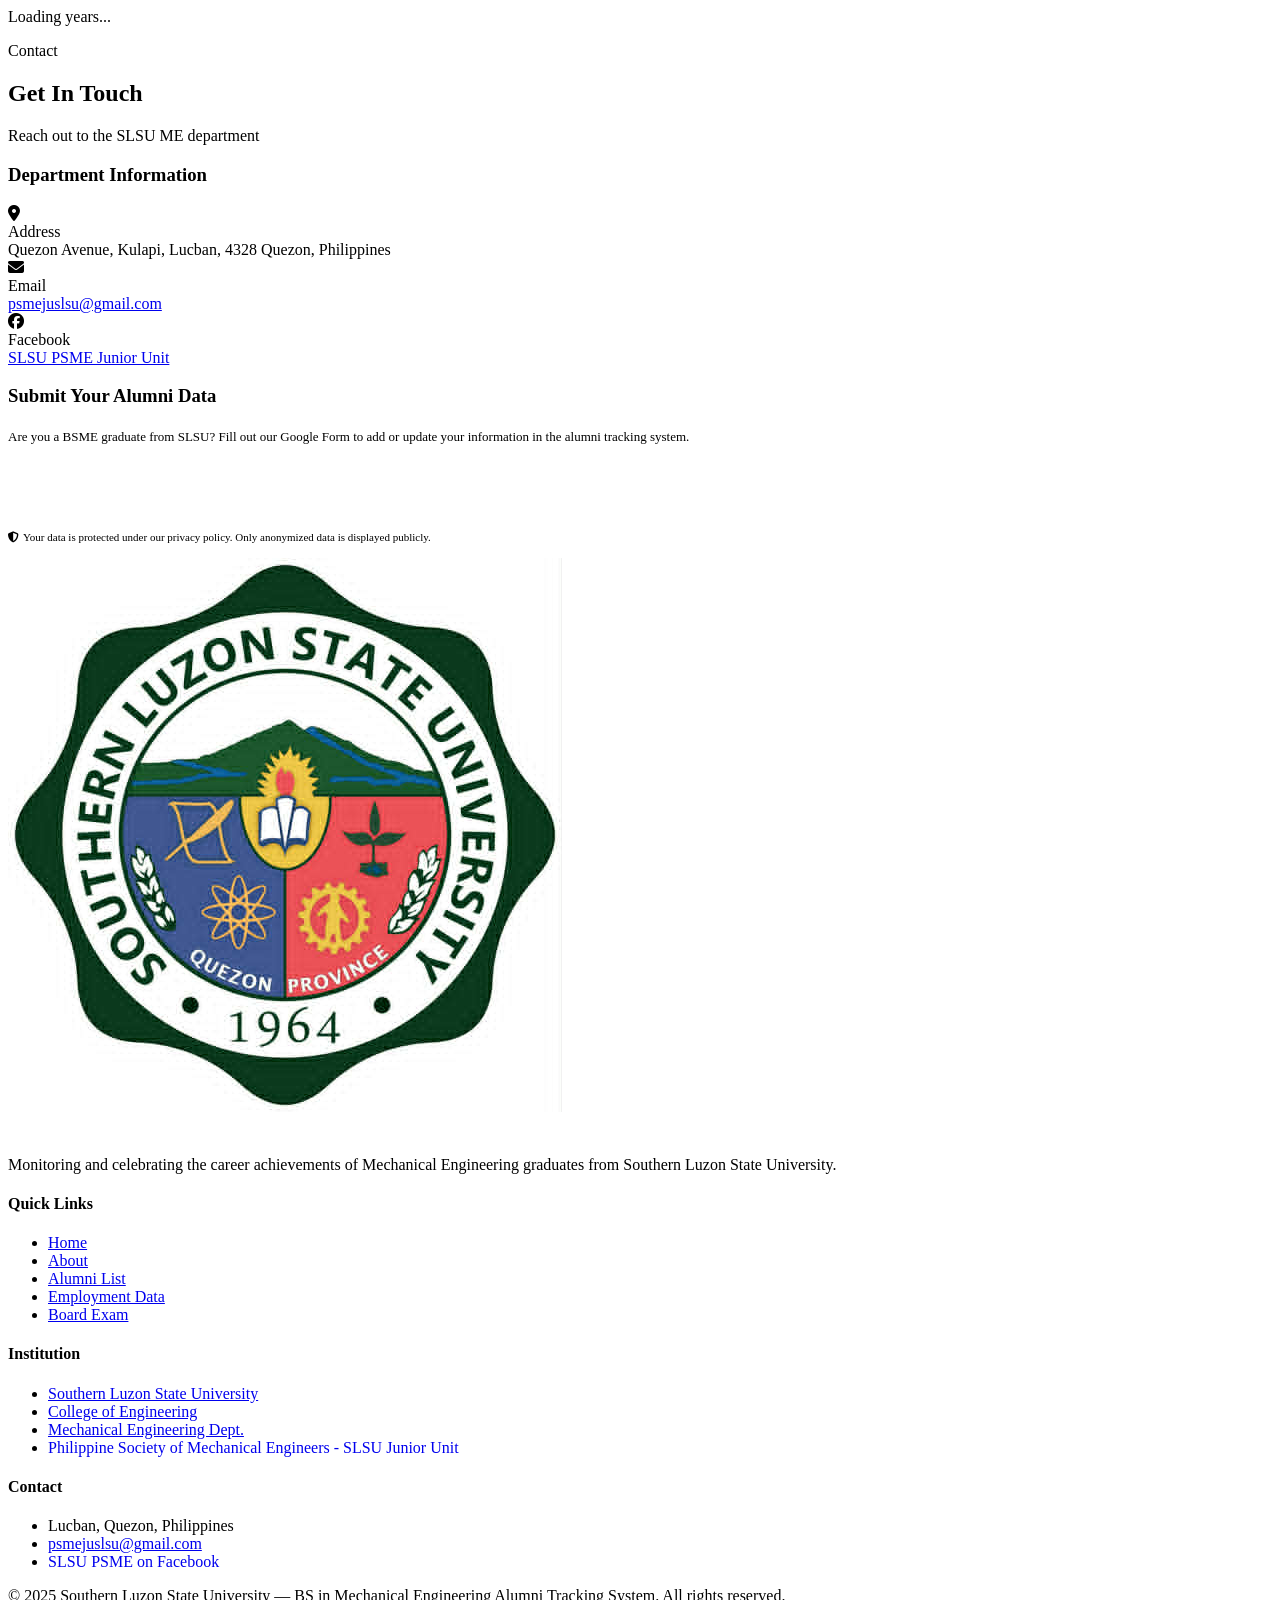
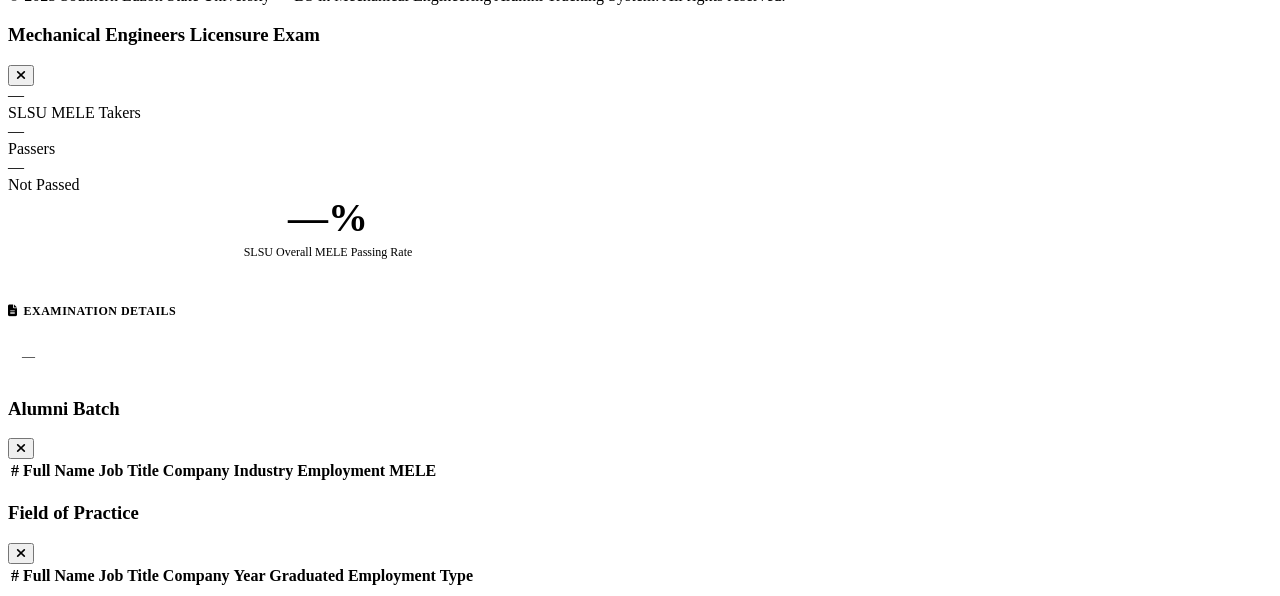
==== commit daa2b432: "Add quick links and active links" ====
--- a/wwwroot/index.html
+++ b/wwwroot/index.html
@@ -388,20 +388,20 @@
                     <div class="wf-col">
                         <h4>Quick Links</h4>
                         <ul>
-                            <li>Home</li>
-                            <li>About</li>
-                            <li>Alumni List</li>
-                            <li>Employment Data</li>
-                            <li>Board Exam</li>
+                            <li><a href="#main-page">Home</a></li>
+                            <li><a href="#about">About</a></li>
+                            <li><a href="#alumni-list">Alumni List</a></li>
+                            <li><a href="#employment">Employment Data</a></li>
+                            <li><a href="#board-exam">Board Exam</a></li>
                         </ul>
                     </div>
                     <div class="wf-col">
                         <h4>Institution</h4>
                         <ul>
-                            <li>Southern Luzon State University</li>
-                            <li>College of Engineering</li>
-                            <li>Mechanical Engineering Dept.</li>
-                            <li><a href="https://web.facebook.com/SLSUPSMEJU" target="_blank" style="text-decoration:none">SLSU PSME on Facebook</a></li>
+                            <li><a href="https://web.facebook.com/slsuMain" target="_blank">Southern Luzon State University</a></li>
+                            <li><a href="https://web.facebook.com/censlsu">College of Engineering</a></li>
+                            <li><a href="https://web.facebook.com/SLSUPSMEJU">Mechanical Engineering Dept.</a></li>
+                            <li><a href="https://web.facebook.com/SLSUPSMEJU" target="_blank" style="text-decoration:none">Philippine Society of Mechanical Engineers - SLSU Junior Unit</a></li>
                         </ul>
                     </div>
                     <div class="wf-col">
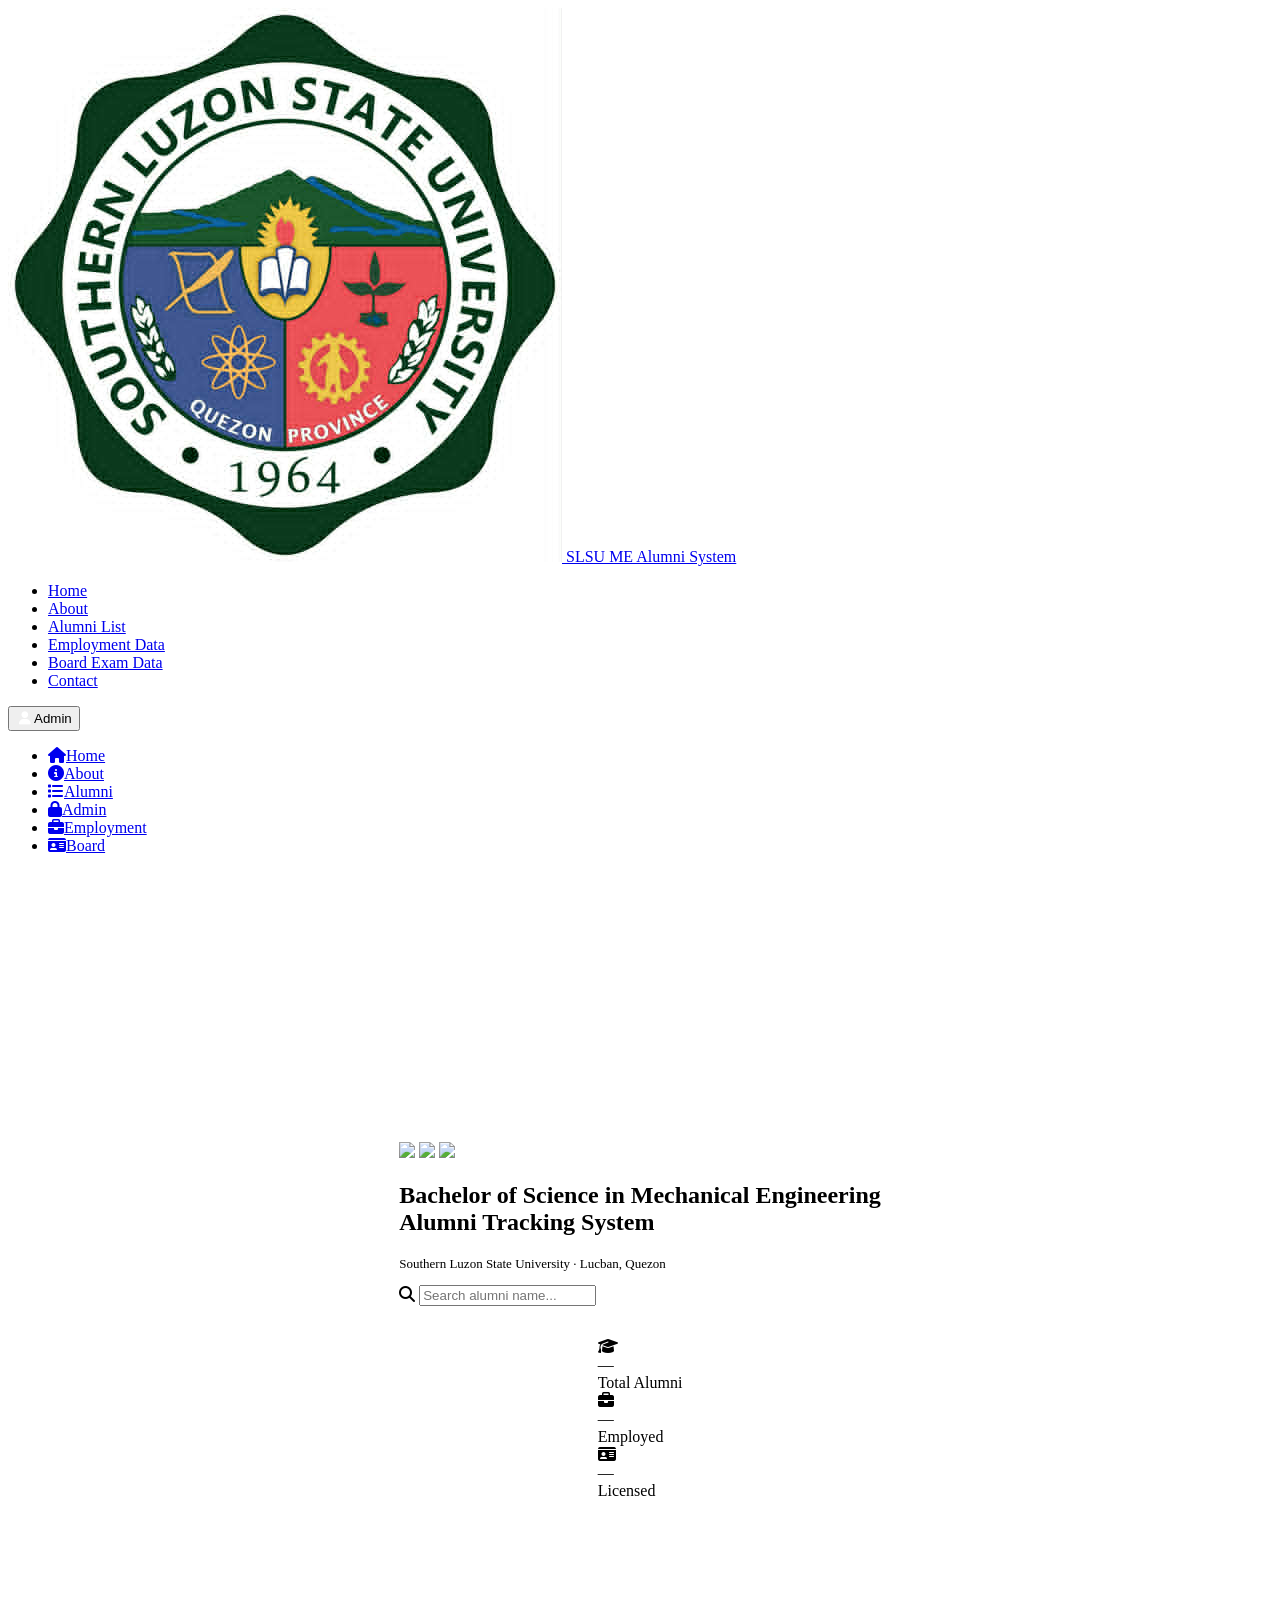
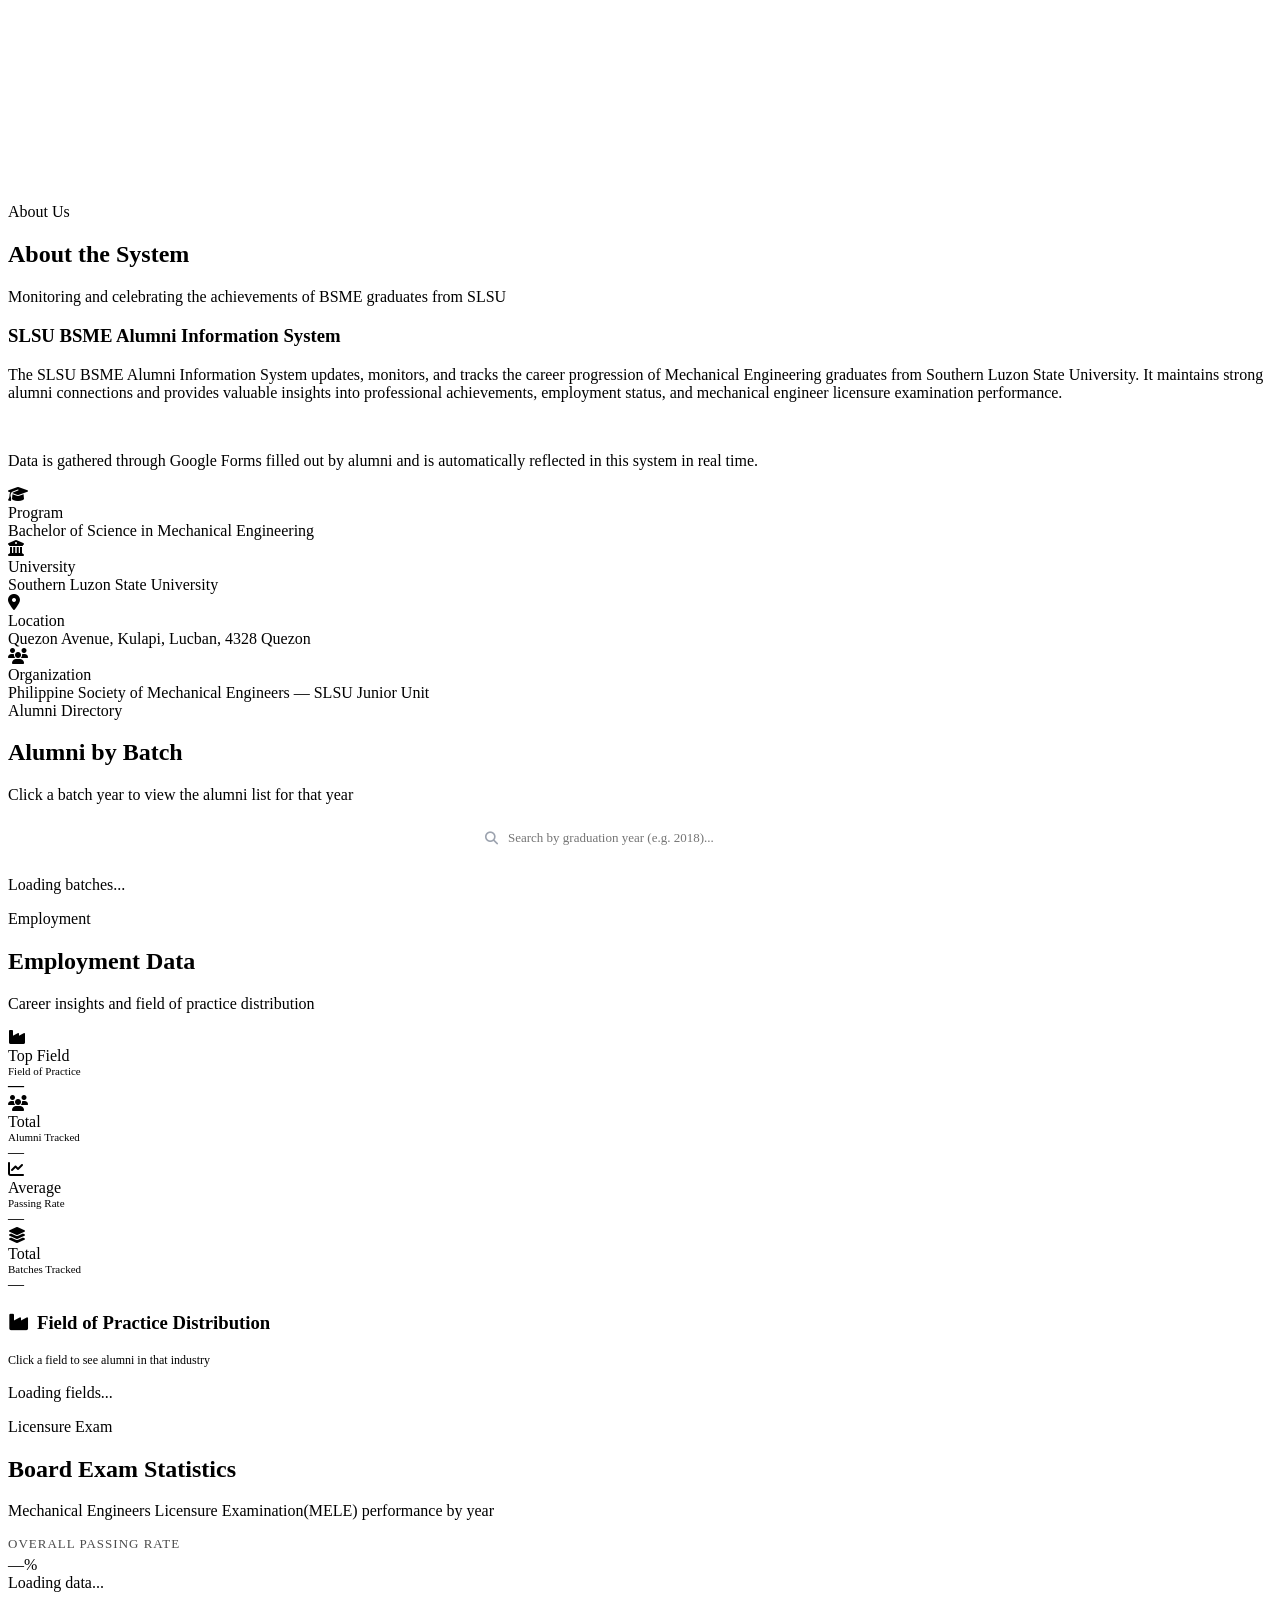
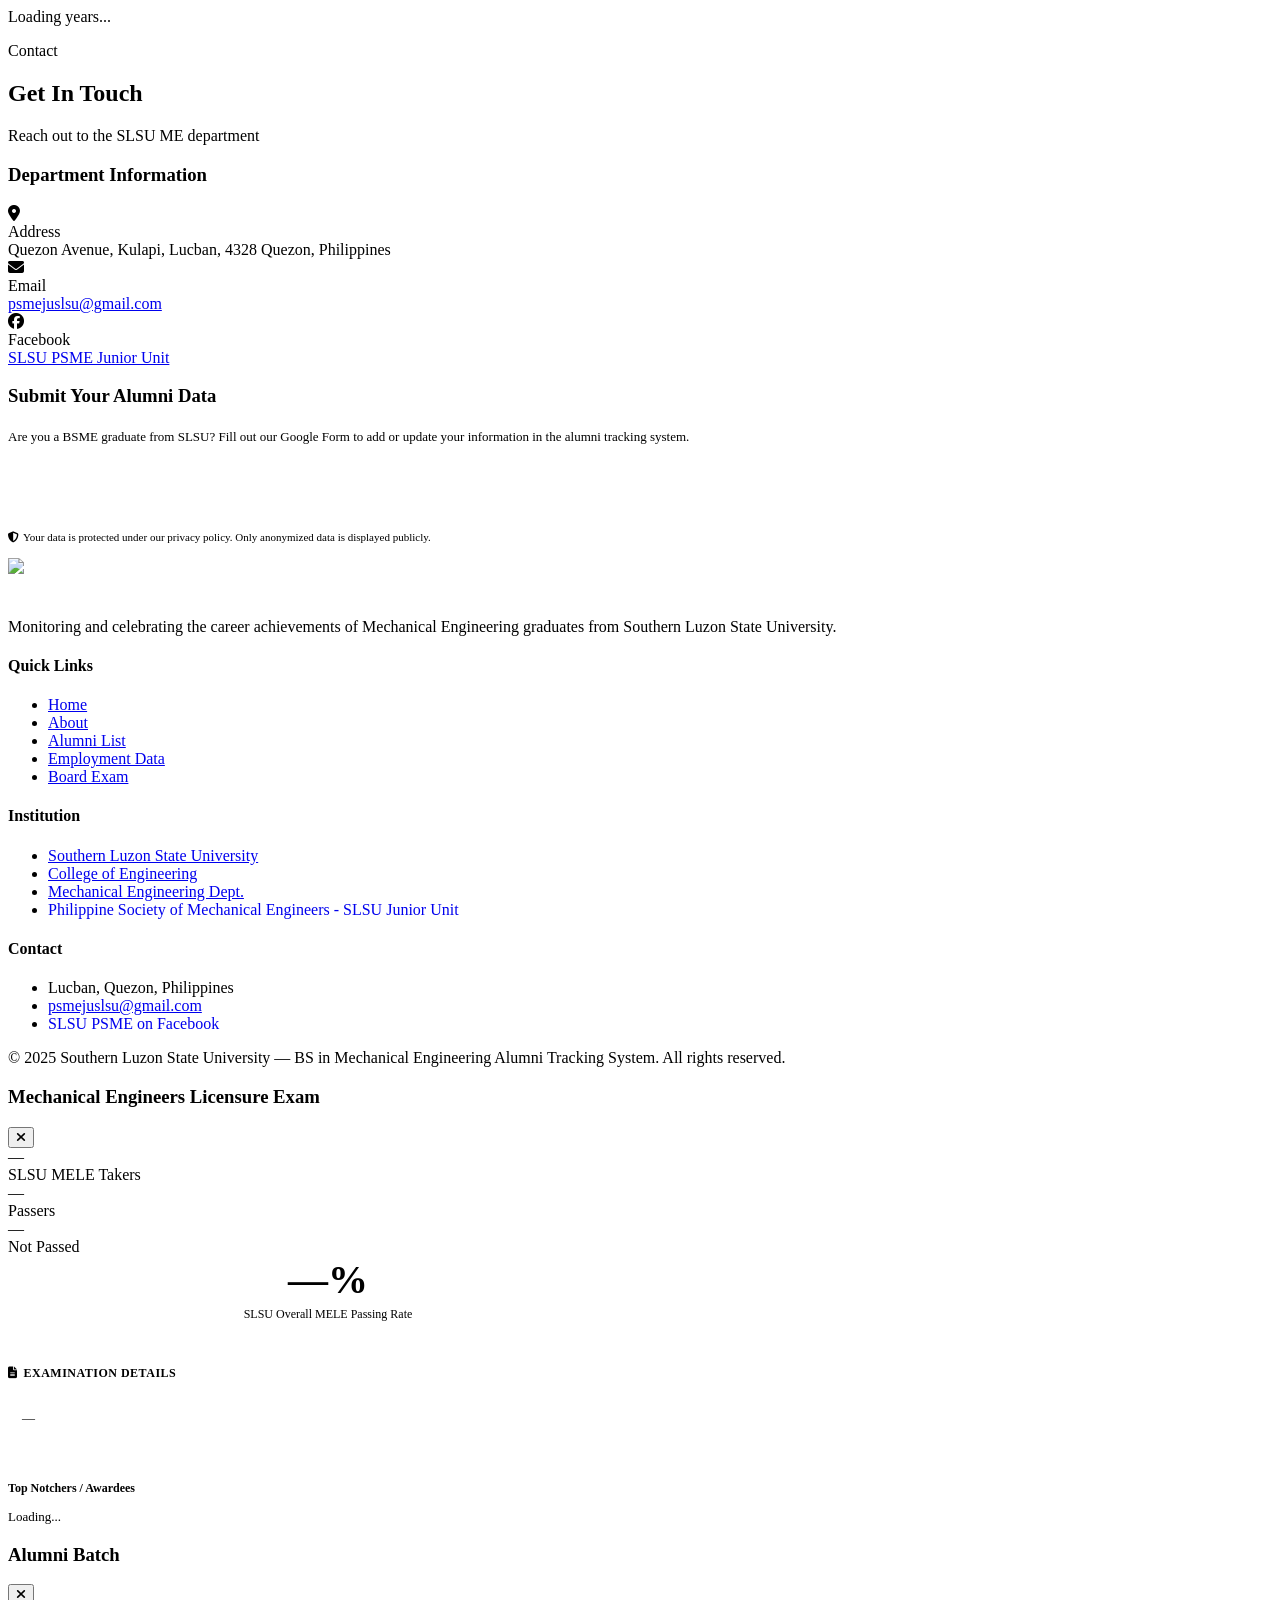
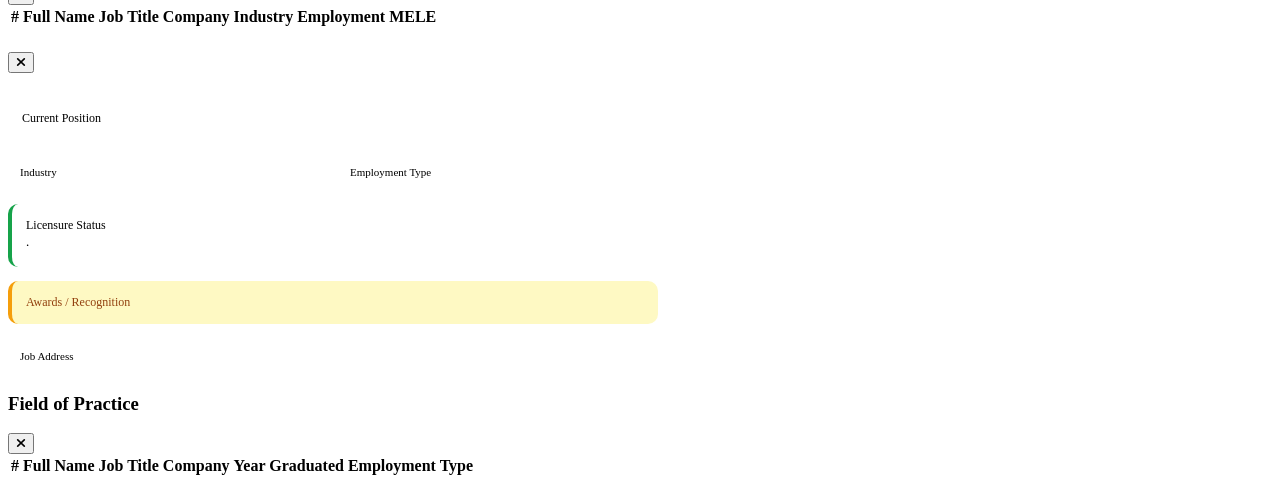
==== commit d1c63951: "Added top notchers features" ====
--- a/wwwroot/index.html
+++ b/wwwroot/index.html
@@ -23,7 +23,7 @@
     <!-- DESKTOP HEADER -->
     <header class="header">
         <a href="/index.html" class="header-brand">
-            <img src="[data-uri]" alt="SLSU" />
+            <img src="src/img/slsuIcon.jpeg" />
             <span>SLSU ME Alumni System</span>
         </a>
         <nav class="navigation">
@@ -326,7 +326,10 @@
                 <div class="year-boxes" id="rme-year-boxes">
                     <div class="load-state"><div class="spinner"></div><p>Loading years...</p></div>
                 </div>
-            </div>
+
+
+            </div>
+
         </section>
 
         <!-- ═══ CONTACT ═══ -->
@@ -381,7 +384,7 @@
             <div class="web-footer-inner">
                 <div class="web-footer-grid">
                     <div class="wf-brand">
-                        <img src="[data-uri]" alt="SLSU" />
+                        <img src="/src/img/slsuIcon.jpeg" />
                         <div style="color:white;font-size:14px;font-weight:700;margin-top:8px;">SLSU BSME Alumni System</div>
                         <p style="text-align:justify">Monitoring and celebrating the career achievements of Mechanical Engineering graduates from Southern Luzon State University.</p>
                     </div>
@@ -399,8 +402,8 @@
                         <h4>Institution</h4>
                         <ul>
                             <li><a href="https://web.facebook.com/slsuMain" target="_blank">Southern Luzon State University</a></li>
-                            <li><a href="https://web.facebook.com/censlsu">College of Engineering</a></li>
-                            <li><a href="https://web.facebook.com/SLSUPSMEJU">Mechanical Engineering Dept.</a></li>
+                            <li><a href="https://web.facebook.com/censlsu" target="_blank">College of Engineering</a></li>
+                            <li><a href="https://web.facebook.com/SLSUPSMEJU" target="_blank">Mechanical Engineering Dept.</a></li>
                             <li><a href="https://web.facebook.com/SLSUPSMEJU" target="_blank" style="text-decoration:none">Philippine Society of Mechanical Engineers - SLSU Junior Unit</a></li>
                         </ul>
                     </div>
@@ -518,10 +521,19 @@
                     <p id="rme-modal-narrative" style="
           font-size:13px; line-height:1.8; color:var(--text-2);
           background:var(--gray-bg); border-radius:8px;
-          padding:12px 14px; border:1px solid var(--gray-2);
+          padding:12px 14px; border:1px solid var(--gray-2);text-align:justify;
         ">—</p>
                 </div>
-
+                <!-- TOP NOTCHERS SECTION -->
+                <div style="margin-top:1.25rem; border-top:1px solid var(--gray-2); padding-top:1.25rem;">
+                    <div style="font-size:12px; font-weight:600; margin-bottom:10px; color:var(--gray-text);">
+                        Top Notchers / Awardees
+                    </div>
+
+                    <div id="rme-top-notchers-list">
+                        <p style="color:var(--gray-text); font-size:13px;">Loading...</p>
+                    </div>
+                </div>
             </div><!-- /modal-body -->
         </div>
     </div>
@@ -553,8 +565,118 @@
                 </div>
             </div>
         </div>
+
     </div>
-
+    <!-- ═══ ALUMNI PROFILE MODAL ═══ -->
+    <div class="modal-overlay" id="alumni-profile-modal">
+        <div class="modal" style="max-width:650px;">
+
+            <div class="modal-head">
+                <h3 id="profile-name" style="font-size:1.4rem; font-weight:700;"></h3>
+                <button class="modal-close-btn" onclick="closeModal('alumni-profile-modal')">
+                    <i class="fa-solid fa-xmark"></i>
+                </button>
+            </div>
+
+            <div class="modal-body">
+
+                <!-- Batch -->
+                <div style="text-align:center; margin-bottom:1.5rem;">
+                    <div id="profile-batch" style="
+                    font-size:13px;
+                    color:var(--gray-text);
+                    font-weight:500;
+                "></div>
+                </div>
+
+                <!-- MAIN INFO GRID -->
+                <div style="display:grid; gap:14px;">
+
+                    <!-- Job Highlight -->
+                    <div style="
+                    background:var(--gray-bg);
+                    border-radius:10px;
+                    padding:14px;
+                    border-left:4px solid var(--blue);
+                ">
+                        <div style="font-size:12px; color:var(--gray-text);">Current Position</div>
+                        <div id="profile-jobtitle" style="font-size:1.1rem; font-weight:700;"></div>
+                        <div id="profile-company" style="font-size:13px; color:var(--gray-text);"></div>
+                    </div>
+
+                    <!-- Industry + Employment -->
+                    <div style="display:grid; grid-template-columns:1fr 1fr; gap:10px;">
+
+                        <div style="
+                        background:white;
+                        border:1px solid var(--gray-2);
+                        border-radius:10px;
+                        padding:12px;
+                    ">
+                            <div style="font-size:11px; color:var(--gray-text);">Industry</div>
+                            <div id="profile-industry" style="font-weight:600;"></div>
+                        </div>
+
+                        <div style="
+                        background:white;
+                        border:1px solid var(--gray-2);
+                        border-radius:10px;
+                        padding:12px;
+                    ">
+                            <div style="font-size:11px; color:var(--gray-text);">Employment Type</div>
+                            <div id="profile-emptype" style="font-weight:600;"></div>
+                        </div>
+
+                    </div>
+
+                    <!-- Licensure -->
+                    <div style="
+                    background:var(--gray-bg);
+                    border-radius:10px;
+                    padding:14px;
+                    border-left:4px solid #16a34a;
+                ">
+                        <div style="font-size:12px; color:var(--gray-text);">Licensure Status</div>
+                        <div id="profile-rme-status" style="font-size:1.1rem; font-weight:700;"></div>
+
+                        <div style="font-size:13px; color:var(--gray-text); margin-top:4px;">
+                            <span id="profile-rme-month"></span>
+                            <span id="profile-rme-year"></span> ·
+                            <span id="profile-passer-status"></span>
+                        </div>
+                    </div>
+
+                    <!-- Awards -->
+                    <div style="
+                    background:#fef9c3;
+                    border-radius:10px;
+                    padding:14px;
+                    border-left:4px solid #f59e0b;
+                ">
+                        <div style="font-size:12px; color:#92400e;">Awards / Recognition</div>
+                        <div id="profile-awards" style="
+                        font-size:1.05rem;
+                        font-weight:700;
+                        color:#92400e;
+                    "></div>
+                    </div>
+
+                    <!-- Address (optional but kept) -->
+                    <div style="
+                    background:white;
+                    border:1px solid var(--gray-2);
+                    border-radius:10px;
+                    padding:12px;
+                ">
+                        <div style="font-size:11px; color:var(--gray-text);">Job Address</div>
+                        <div id="profile-location" style="font-weight:600;"></div>
+                    </div>
+
+                </div>
+
+            </div>
+        </div>
+    </div>
     <!-- ═══ FIELD ALUMNI MODAL ═══ -->
     <div class="modal-overlay" id="field-modal">
         <div class="modal field-modal">
